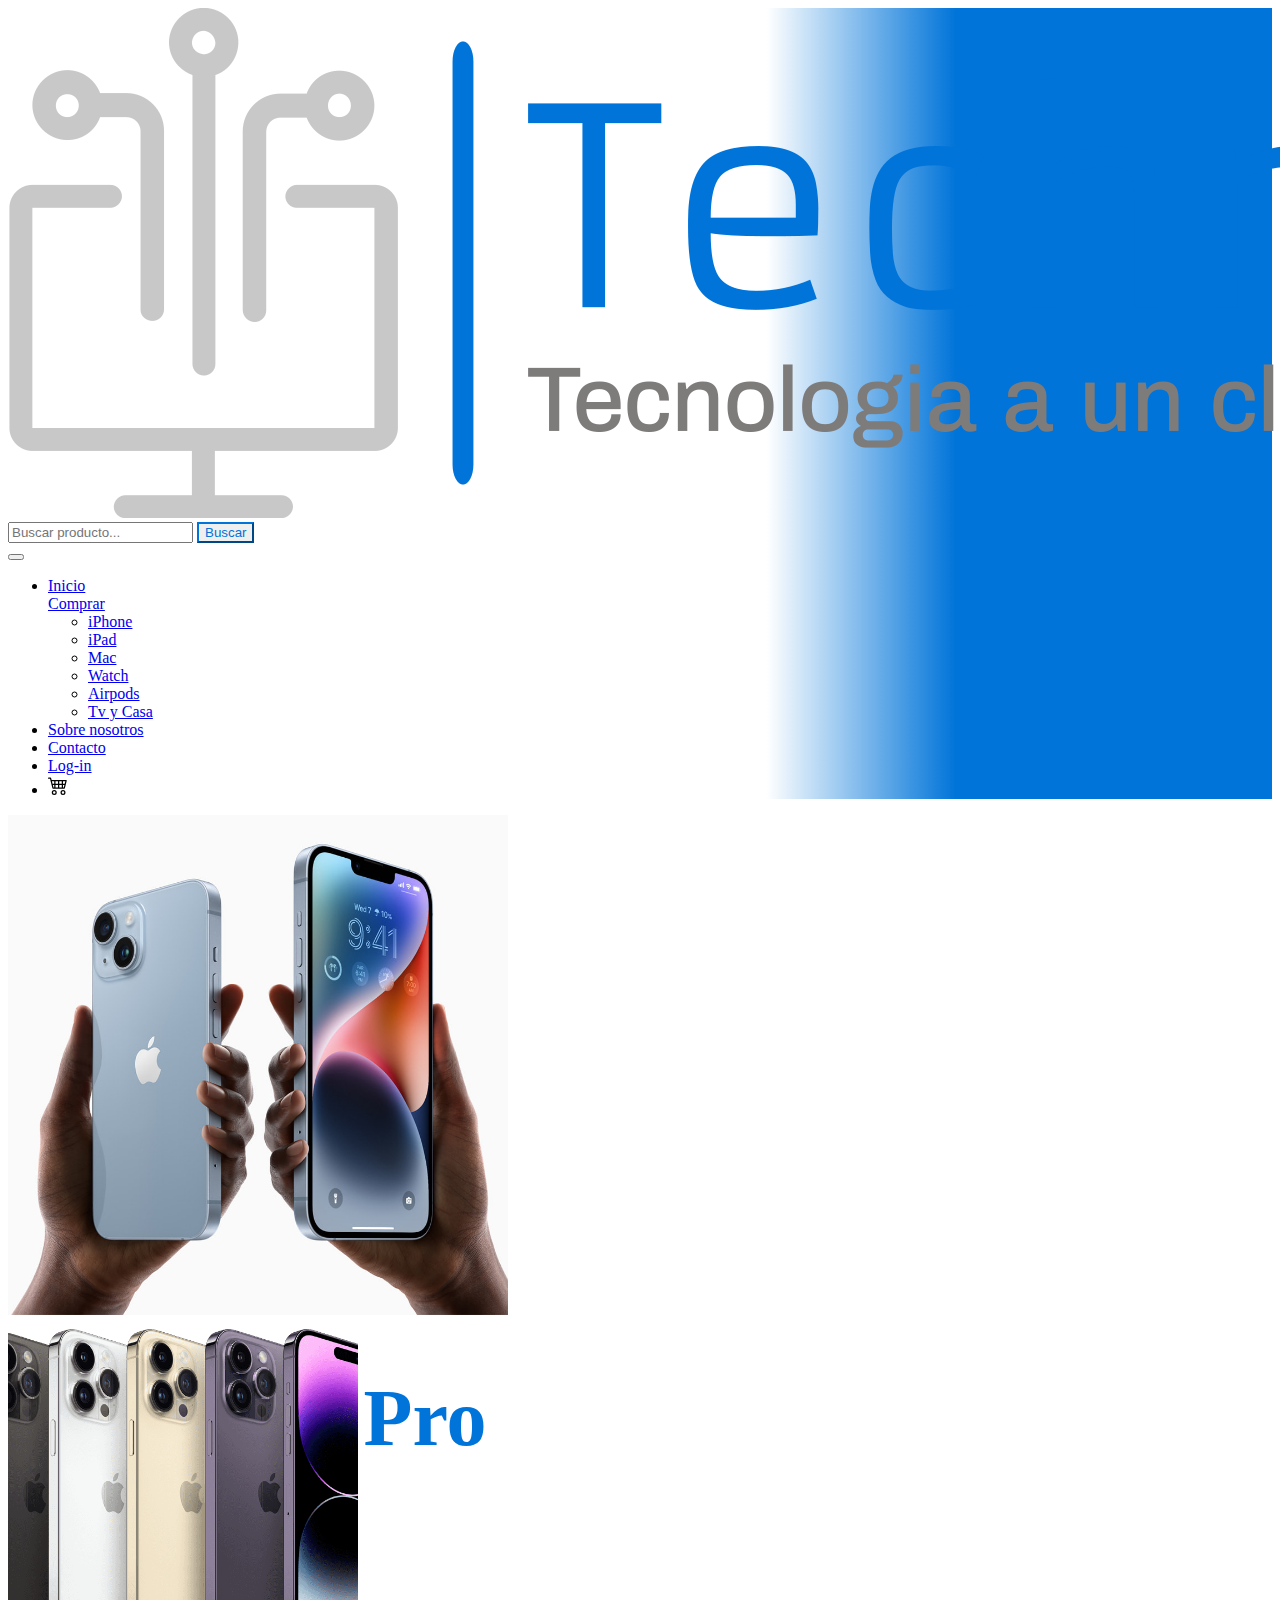
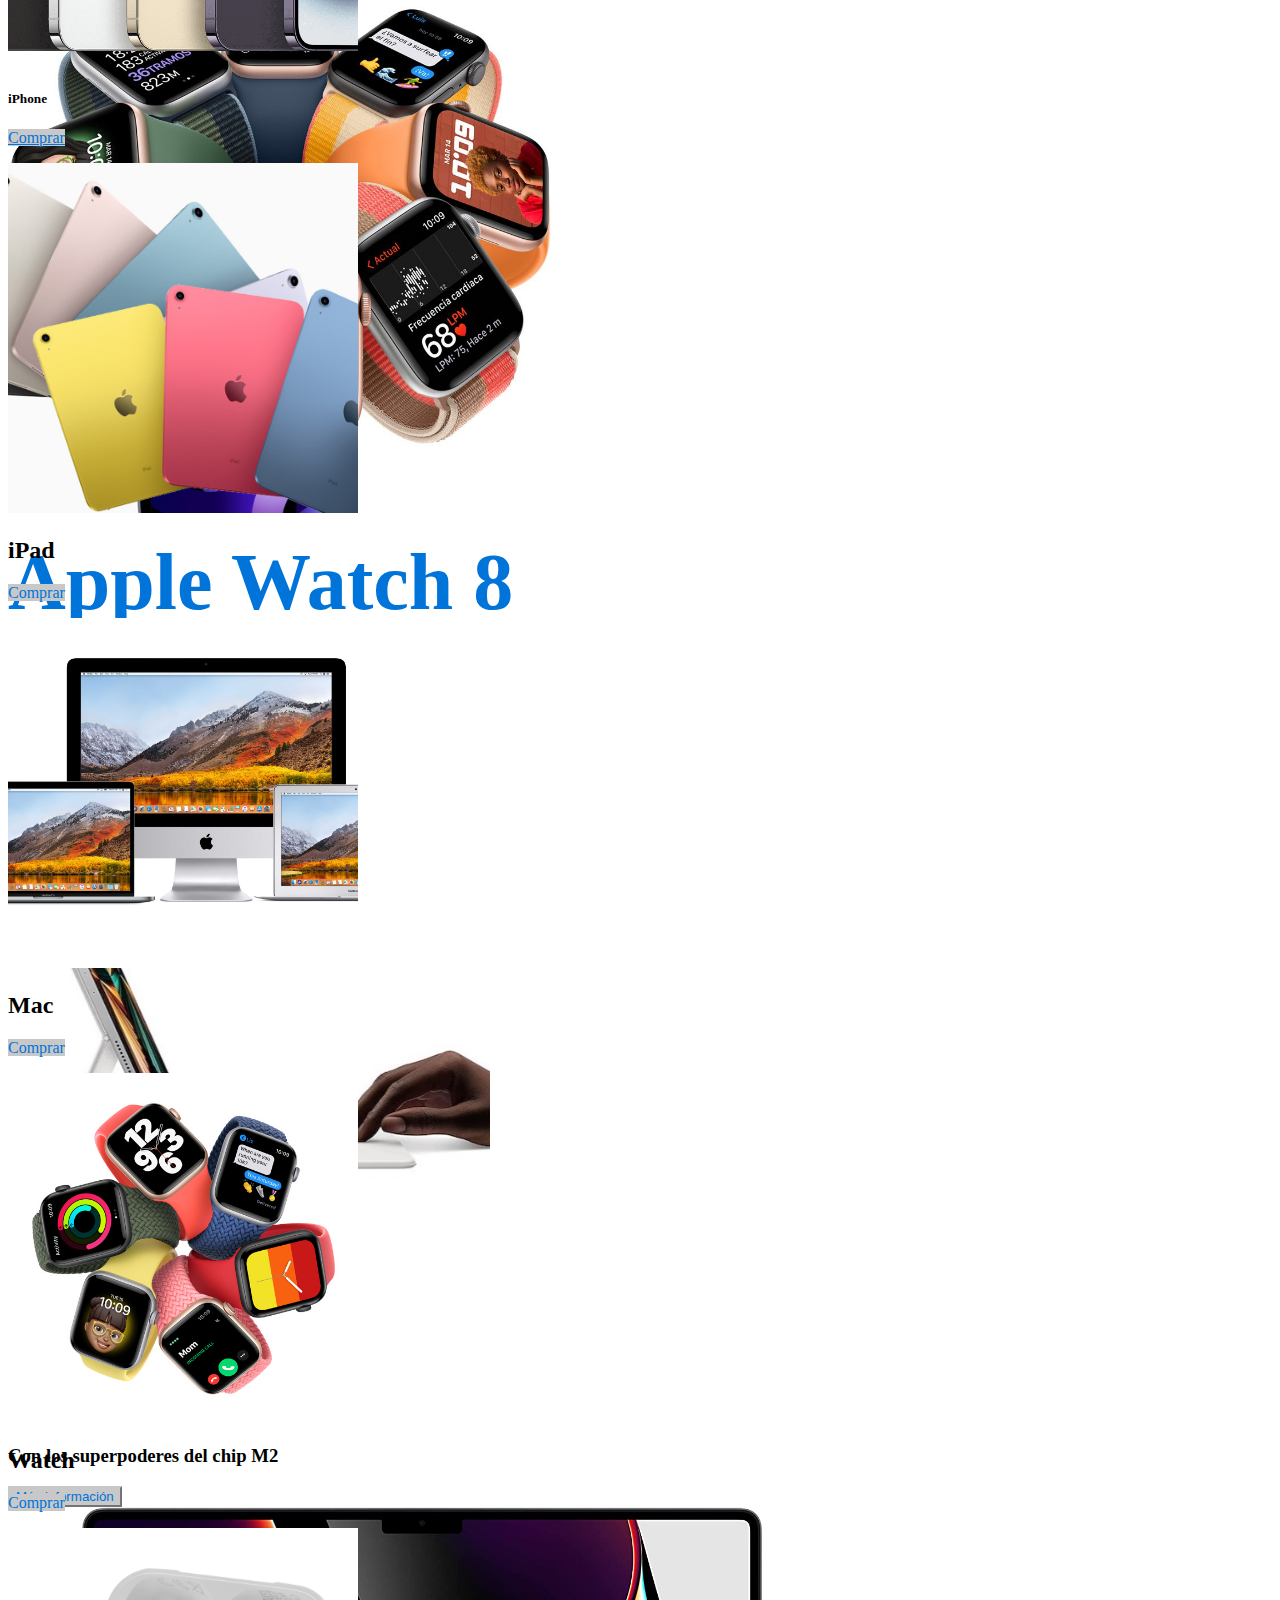
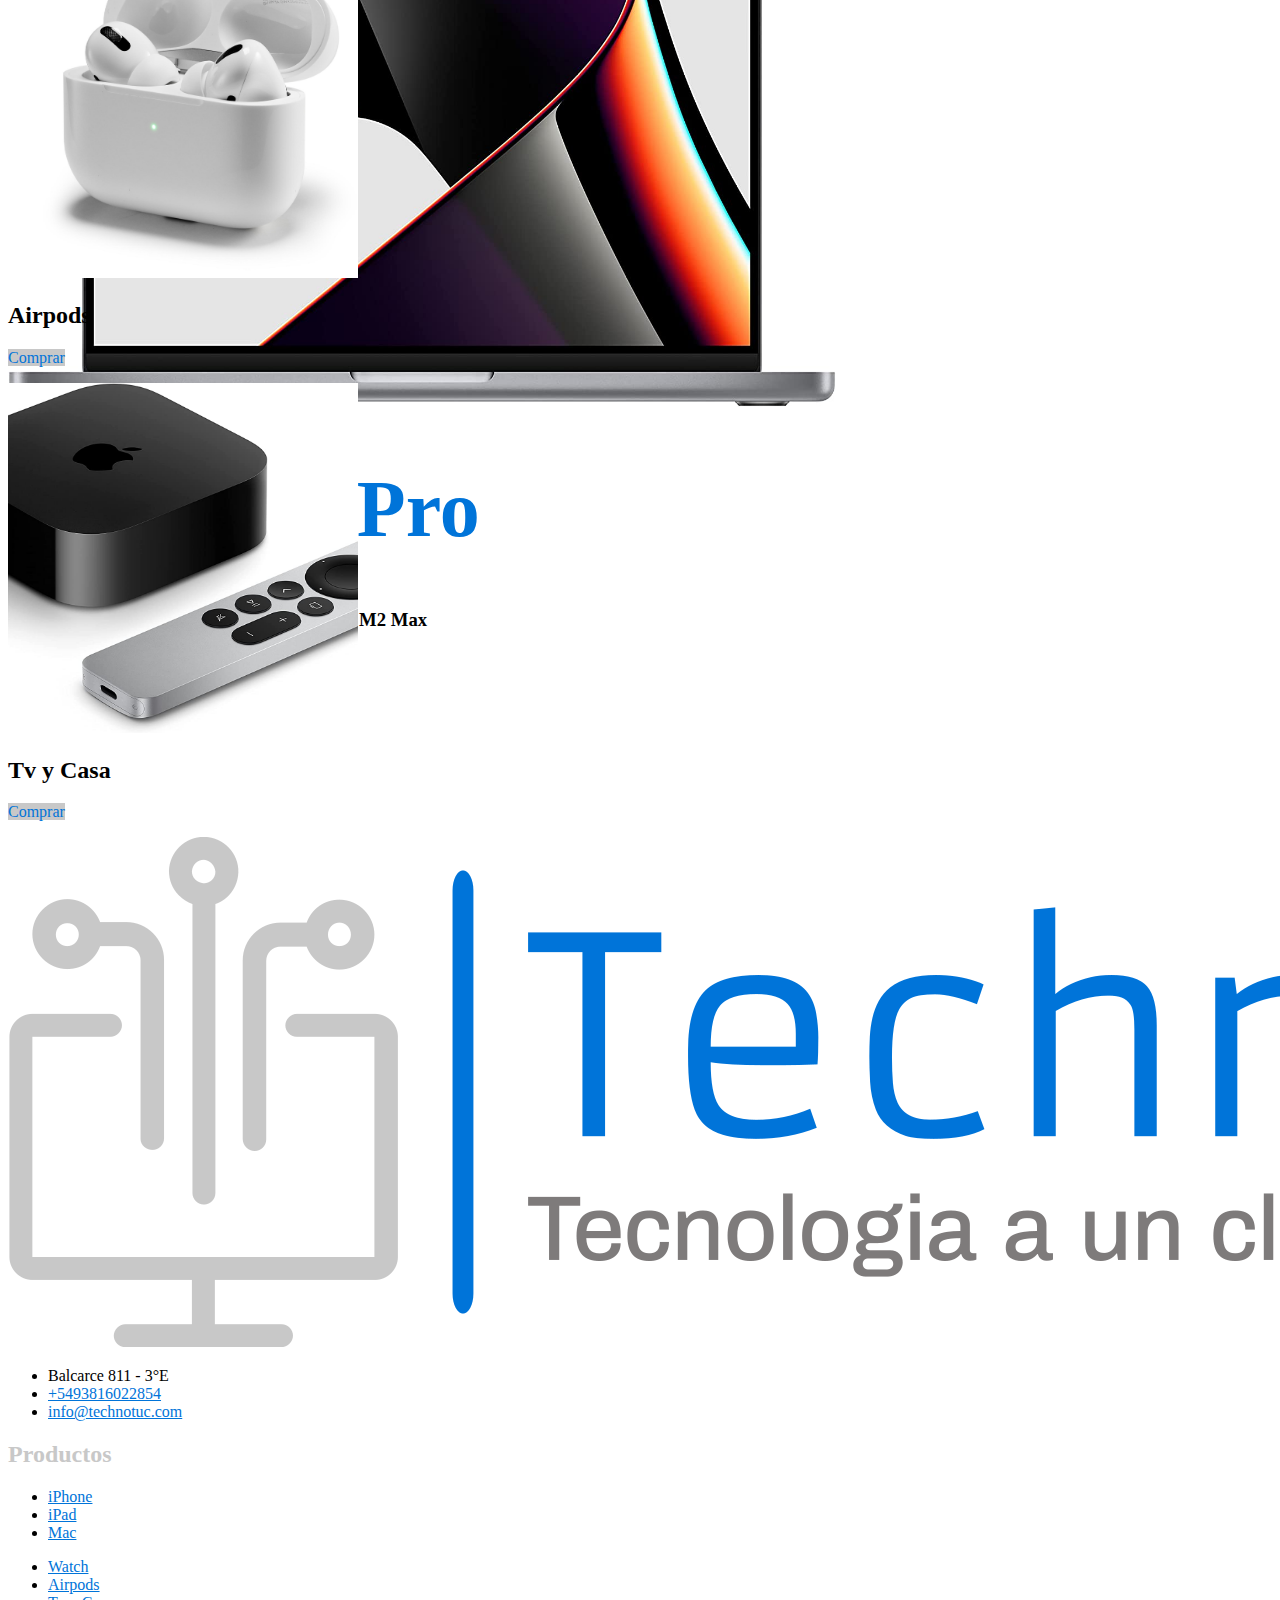
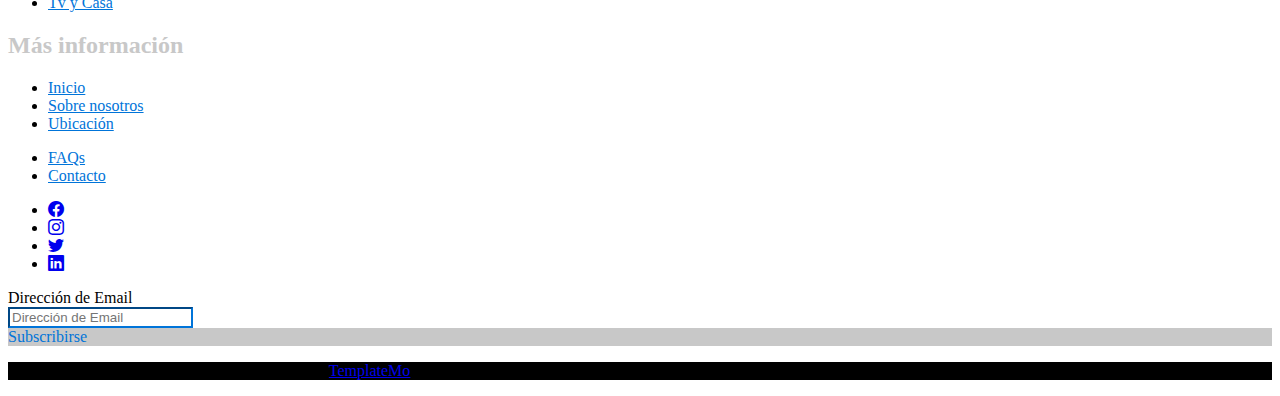
==== index.html @ 997a858d "Add files via upload" ====
<!DOCTYPE html>
<html lang="en">
<head>
    <meta charset="UTF-8">
    <meta http-equiv="X-UA-Compatible" content="IE=edge">
    <meta name="viewport" content="width=device-width, initial-scale=1.0">
    <title>Document</title>

    <link rel="stylesheet" href="CSS/Styles.css">

    <link href="https://cdn.jsdelivr.net/npm/bootstrap@5.0.2/dist/css/bootstrap.min.css" rel="stylesheet" integrity="sha384-EVSTQN3/azprG1Anm3QDgpJLIm9Nao0Yz1ztcQTwFspd3yD65VohhpuuCOmLASjC" crossorigin="anonymous">
    <link rel="stylesheet" href="https://cdn.jsdelivr.net/npm/bootstrap-icons@1.10.5/font/bootstrap-icons.css">

</head>
<body>
   <!-- COMIENZO DEL HEADER -->        
        <nav class="navbar navbar-expand-lg navbar-light shadow-sm p-3 mb-5 bg-body">
            <div class="container-fluid">
                <div class="col-4">
                    <a class="navbar-brand" href="index.html">
                        <img src="ASSETS/IMAGES/LOGO/Logo-Color-Transp.png" alt=""  class="col-7">
                    </a>
                </div>
                <!-- COMIENZO DEL NAVBAR -->
                <!-- Comienzo del buscador -->
                <div class="col-4 d-flex justify-content-center">
                    <form class="d-flex col-8">
                        <input class="form-control me-2" type="search" placeholder="Buscar producto..." aria-label="Search">
                        <button class="btn btn-primary-rev" type="submit">Buscar</button>
                        </form>
                    <button class="navbar-toggler" type="button" data-bs-toggle="collapse" data-bs-target="#navbarSupportedContent" aria-controls="navbarSupportedContent" aria-expanded="false" aria-label="Toggle navigation">
                        <span class="navbar-toggler-icon"></span>
                    </button>
                </div>
                <!-- Final del buscador -->

                <!-- Comienzo de las páginas -->
                <div class="col-4 d-flex justify-content-end">
                    <div>
                        <ul class="navbar-nav me-auto mb-2 mb-lg-0">
                        <li class="nav-item ms-3">
                            <a class="nav-link text-light active" aria-current="page" href="#">Inicio</a>
                        </li>
                        <div class="dropdown">
                            <a class="nav-link dropdown-toggle ms-3 text-light" href="PAGES/Marketplace.html" data-bs-toggle="dropdown" aria-expanded="false">
                              Comprar
                            </a>
                          
                            <ul class="dropdown-menu ">
                              <li><a class="dropdown-item" href="#">iPhone</a></li>
                              <li><a class="dropdown-item" href="#">iPad</a></li>
                              <li><a class="dropdown-item" href="#">Mac</a></li>
                              <li><a class="dropdown-item" href="#">Watch</a></li>
                              <li><a class="dropdown-item" href="#">Airpods</a></li>
                              <li><a class="dropdown-item" href="#">Tv y Casa</a></li>
                            </ul>
                          </div>
                        <li class="nav-item ms-3">
                            <a class="nav-link text-light" href="#">Sobre nosotros</a>
                        </li>
                        <li class="nav-item ms-3">
                            <a class="nav-link text-light" href="#">Contacto</a>
                        </li>
                        <li class="nav-item ms-3">
                            <a class="nav-link text-light" href="#">Log-in</a>
                        </li>   
                        <li class="nav-item row align-items-center ms-3 me-1">
                            <svg xmlns="http://www.w3.org/2000/svg" width="20" height="20" fill="currentColor" class="bi bi-cart4 text-light" viewBox="0 0 16 16">
                                <path d="M0 2.5A.5.5 0 0 1 .5 2H2a.5.5 0 0 1 .485.379L2.89 4H14.5a.5.5 0 0 1 .485.621l-1.5 6A.5.5 0 0 1 13 11H4a.5.5 0 0 1-.485-.379L1.61 3H.5a.5.5 0 0 1-.5-.5zM3.14 5l.5 2H5V5H3.14zM6 5v2h2V5H6zm3 0v2h2V5H9zm3 0v2h1.36l.5-2H12zm1.11 3H12v2h.61l.5-2zM11 8H9v2h2V8zM8 8H6v2h2V8zM5 8H3.89l.5 2H5V8zm0 5a1 1 0 1 0 0 2 1 1 0 0 0 0-2zm-2 1a2 2 0 1 1 4 0 2 2 0 0 1-4 0zm9-1a1 1 0 1 0 0 2 1 1 0 0 0 0-2zm-2 1a2 2 0 1 1 4 0 2 2 0 0 1-4 0z"/>
                            </svg>
                        </li>                                   
                        </ul>                
                    </div>
                </div>
                <!-- Final de las páginas -->
                <!-- FINAL DEL NAVBAR -->
            </div>
        </nav>        
   <!-- FINAL DEL HEADER -->

   <!-- COMIENZO DEL MAIN -->
   <!-- COMIENZO DEL BANNER -->
    <div id="carouselExampleIndicators" class="carousel slide" data-bs-ride="carousel">
        <div class="carousel-inner">
            <div class="carousel-item active">
                <div class="container">
                    <div class="row p-5">
                        <div class="mx-auto col-md-8 col-lg-6 order-lg-last">
                            <img class="img-fluid" src="ASSETS/IMAGES/PRODUCTOS/Iphone_14_present.jpg" alt="">
                        </div>
                        <div class="col-lg-6 mb-0 d-flex align-items-center">
                            <div class="text-align-left">
                                <h1 class="h1">iPhone 14 Pro</h1>
                                <h3 class="h2">Mucho más que Pro</h3>
                                <a href="PAGES/iPhone14.html"><button type="button" class="btn btn-primary">Más información</button></a>                                
                            </div>
                        </div>
                    </div>
                </div>
            </div>
            <div class="carousel-item">
                <div class="container">
                    <div class="row p-5">
                        <div class="mx-auto col-md-8 col-lg-6 order-lg-last">
                            <img class="img-fluid" src="ASSETS/IMAGES/PRODUCTOS/AppleWatch_8.jpg" alt="">
                        </div>
                        <div class="col-lg-6 mb-0 d-flex align-items-center">
                            <div class="text-align-left">
                                <h1 class="h1">Apple Watch 8</h1>
                                <h3 class="h2">Una evolución muy saludable</h3>
                                <button type="button" class="btn btn-primary">Más información</button>
                            </div>
                        </div>
                    </div>
                </div>
            </div>
            <div class="carousel-item">
                <div class="container">
                    <div class="row p-5">
                        <div class="mx-auto col-md-8 col-lg-6 order-lg-last">
                            <img class="img-fluid" src="ASSETS/IMAGES/PRODUCTOS/iPadPro.jpg" alt="">
                        </div>
                        <div class="col-lg-6 mb-0 d-flex align-items-center">
                            <div class="text-align-left">
                                <h1 class="h1">iPad Pro</h1>
                                <h3 class="h2">Con los superpoderes del chip M2</h3>
                                <button type="button" class="btn btn-primary">Más información</button>
                            </div>
                        </div>
                    </div>
                </div>
            </div>
            <div class="carousel-item">
                <div class="container">
                    <div class="row p-5">
                        <div class="mx-auto col-md-8 col-lg-6 order-lg-last">
                            <img class="img-fluid" src="ASSETS/IMAGES/PRODUCTOS/MacBookPro.jpg" alt="">
                        </div>
                        <div class="col-lg-6 mb-0 d-flex align-items-center">
                            <div class="text-align-left">
                                <h1 class="h1">MacBook Pro</h1>
                                <h3 class="h2">Con los superpoderes de los chips M2 Pro y M2 Max</h3>
                                <button type="button" class="btn btn-primary">Más información</button>
                            </div>
                        </div>
                    </div>
                </div>
            </div>
        </div>
        <button class="carousel-control-prev" type="button" data-bs-target="#carouselExampleControls" data-bs-slide="prev">
            <span class="bi bi-caret-left" aria-hidden="true"></span>
            <span class="visually-hidden">Previous</span>
        </button>
        <button class="carousel-control-next" type="button" data-bs-target="#carouselExampleControls" data-bs-slide="next">
            <span class="bi bi-caret-right" aria-hidden="true"></span>
            <span class="visually-hidden">Next</span>
        </button>
    </div>
   <!-- FINAL DEL BANNER -->

   <!-- COMIENZO CATEGORIAS -->
   <section class="bg-light mt-5">
    <div class="container py-5">
        <div class="row">
            <div class="col-12 col-md-4 p-5 mt-3">
                <a href="#"><img src="ASSETS/IMAGES/PRODUCTOS/iPhones.jpg" class="rounded-circle img-fluid border"></a>
                <h5 class="text-center mt-3 mb-3">iPhone</h5>
                <p class="text-center"><a href="./PAGES/iPhone.html" class="btn btn-primary">Comprar</a></p>
            </div>
            <div class="col-12 col-md-4 p-5 mt-3">
                <a href="#"><img src="ASSETS/IMAGES/PRODUCTOS/iPads.jpg" class="rounded-circle img-fluid border"></a>
                <h2 class="h5 text-center mt-3 mb-3">iPad</h2>
                <p class="text-center"><a class="btn btn-primary">Comprar</a></p>
            </div>
            <div class="col-12 col-md-4 p-5 mt-3">
                <a href="#"><img src="ASSETS/IMAGES/PRODUCTOS/Macs.jpg" class="rounded-circle img-fluid border"></a>
                <h2 class="h5 text-center mt-3 mb-3">Mac</h2>
                <p class="text-center"><a class="btn btn-primary">Comprar</a></p>
            </div>
            <div class="col-12 col-md-4 p-5 mt-3">
                <a href="#"><img src="ASSETS/IMAGES/PRODUCTOS/Watchs.jpg" class="rounded-circle img-fluid border"></a>
                <h2 class="h5 text-center mt-3 mb-3">Watch</h2>
                <p class="text-center"><a class="btn btn-primary">Comprar</a></p>
            </div>
            <div class="col-12 col-md-4 p-5 mt-3">
                <a href="#"><img src="ASSETS/IMAGES/PRODUCTOS/Pods.jpg" class="rounded-circle img-fluid border"></a>
                <h2 class="h5 text-center mt-3 mb-3">Airpods</h2>
                <p class="text-center"><a class="btn btn-primary">Comprar</a></p>
            </div>
            <div class="col-12 col-md-4 p-5 mt-3">
                <a href="#"><img src="ASSETS/IMAGES/PRODUCTOS/aTV.jpg" class="rounded-circle img-fluid border"></a>
                <h2 class="h5 text-center mt-3 mb-3">Tv y Casa</h2>
                <p class="text-center"><a class="btn btn-primary">Comprar</a></p>
            </div>
        </div>
    </div>
    </section>
    <!-- FINAL CATEGORIAS -->
<!-- FINAL DEL MAIN -->

<!-- COMIENZO DEL FOOTER -->
<footer class="bg-dark" id="tempaltemo_footer">
    <div class="container">
        <div class="row">

            <div class="col-md-4 pt-5">
                <img src="ASSETS/IMAGES/LOGO/Logo-Color-Transp.png" alt="" class="col-9">
                <ul class="list-unstyled text-light footer-link-list">
                    <li>
                        <i class="fas fa-map-marker-alt fa-fw"></i>
                        Balcarce 811 - 3°E
                    </li>
                    <li>
                        <i class="fa fa-phone fa-fw"></i>
                        <a class="text-decoration-none footer-txt" href="tel:3816022854">+5493816022854</a>
                    </li>
                    <li>
                        <i class="fa fa-envelope fa-fw"></i>
                        <a class="text-decoration-none footer-txt" href="mailto:info@company.com">info@technotuc.com</a>
                    </li>
                </ul>
            </div>

            <div class="col-md-4 pt-5">
                <h2 class="h2 footer-title border-bottom pb-3 border-light">Productos</h2>
                <div class="d-flex">
                    <ul class="list-unstyled text-light footer-link-list me-5">
                        <li><a class="text-decoration-none footer-txt" href="#">iPhone</a></li>
                        <li><a class="text-decoration-none footer-txt" href="#">iPad</a></li>
                        <li><a class="text-decoration-none footer-txt" href="#">Mac</a></li>
                    </ul>
                    <ul class="list-unstyled text-light footer-link-list ms-5">
                        <li><a class="text-decoration-none footer-txt" href="#">Watch</a></li>
                        <li><a class="text-decoration-none footer-txt" href="#">Airpods</a></li>
                        <li><a class="text-decoration-none footer-txt" href="#">Tv y Casa</a></li>
                    </ul>
                </div>
            </div>

            <div class="col-md-4 pt-5">
                <h2 class="h2 footer-title border-bottom pb-3 border-light">Más información</h2>
                <div class="d-flex">
                    <ul class="list-unstyled text-light footer-link-list me-5">
                        <li><a class="text-decoration-none footer-txt" href="#">Inicio</a></li>
                        <li><a class="text-decoration-none footer-txt" href="#">Sobre nosotros</a></li>
                        <li><a class="text-decoration-none footer-txt" href="#">Ubicación</a></li>                    
                    </ul>
                    <ul class="list-unstyled text-light footer-link-list ms-5">
                        <li><a class="text-decoration-none footer-txt" href="#">FAQs</a></li>
                        <li><a class="text-decoration-none footer-txt" href="#">Contacto</a></li>
                    </ul>
                </div>
            </div>

        </div>

        <div class="row text-light mb-4">
            <div class="col-12 mb-3">
                <div class="w-100 my-3 border-top border-light"></div>
            </div>
            <div class="col-auto me-auto">
                <ul class="list-inline text-left footer-icons">
                    <li class="list-inline-item h2 ms-2">
                        <a class="text-light text-decoration-none" target="_blank" href="http://facebook.com/"><i class="bi bi-facebook"></i></a>
                    </li>
                    <li class="list-inline-item h2 ms-2">
                        <a class="text-light text-decoration-none" target="_blank" href="https://www.instagram.com/"><i class="bi bi-instagram"></i></a>
                    </li>
                    <li class="list-inline-item h2 ms-2">
                        <a class="text-light text-decoration-none" target="_blank" href="https://twitter.com/"><i class="bi bi-twitter"></i></a>
                    </li>
                    <li class="list-inline-item h2 ms-2">
                        <a class="text-light text-decoration-none" target="_blank" href="https://www.linkedin.com/"><i class="bi bi-linkedin"></i></a>
                    </li>
                </ul>
            </div>
            <div class="col-auto">
                <label class="sr-only" for="subscribeEmail">Dirección de Email</label>
                <div class="input-group mb-2">
                    <input type="text" class="form-control bg-dark border-light" id="subscribeEmail" placeholder="Dirección de Email">
                    <div class="input-group-text btn-primary">Subscribirse</div>
                </div>
            </div>
        </div>
    </div>

    <div class="w-100 bg-black py-3">
        <div class="container">
            <div class="row pt-2">
                <div class="col-12">
                    <p class="text-left text-light">
                        Copyright &copy; 2021 Company Name 
                        | Designed by <a rel="sponsored" href="https://templatemo.com" target="_blank">TemplateMo</a>
                    </p>
                </div>
            </div>
        </div>
    </div>

</footer>
<!-- FINAL DEL FOOTER -->

<script src="https://cdn.jsdelivr.net/npm/bootstrap@5.0.2/dist/js/bootstrap.bundle.min.js" integrity="sha384-MrcW6ZMFYlzcLA8Nl+NtUVF0sA7MsXsP1UyJoMp4YLEuNSfAP+JcXn/tWtIaxVXM" crossorigin="anonymous"></script>
</body>
</html>
---- CSS/Styles.css ----
/* BACKGOROUND */
.bg-footer {
    background-color: #7E7B7B !important;
}

.bg-cat {
    background-color: #c8c8c8 !important;
}

.bg-body {
    background: rgb(255,255,255);
    background: linear-gradient(90deg, rgba(255,255,255,1) 60%, rgba(0,116,217,1) 75%);
}

.bg-title {
    background-color: #c8c8c8 !important;
}

.bg-black {
    background-color: black;
}

/* TEXT */
.h1 {
    font-size: 80px !important;
    color: #0074d9 !important;
}

.nav-link:hover {
    color: #c8c8c8 !important;
}

.card-body a {
    display: -webkit-box;
    -webkit-box-orient: vertical;
    -webkit-line-clamp: 3;
    line-clamp: 3;
    white-space: pre-line;
    text-overflow: ellipsis;
    overflow: hidden;
}

.card-text {
    display: -webkit-box;
    -webkit-box-orient: vertical;
    -webkit-line-clamp: 8;
    line-clamp: 8;
    white-space: pre-line;
    text-overflow: ellipsis;
    overflow: hidden;
}

.footer-txt {
    color:#0074d9 !important;
}

.footer-title {
    color: #c8c8c8 !important;
}

/* BUTTONS */
.btn-primary {
    background-color: #c8c8c8 !important;  
    border-color: #c8c8c8 !important;
    color: #0074d9 !important;
}

.btn-primary:hover {
    background-color: #0074d9 !important;  
    border-color: #0074d9 !important;
    color: #c8c8c8 !important;
}

.btn-primary-rev {
    border-color: #0074d9 !important;
    color: #0074d9 !important;
}

.btn-primary-rev:hover {
    background-color: #0074d9;
    border-color: #c8c8c8 !important;
    color: #c8c8c8 !important;
}


.bi-caret-right {
    color: #0074d9 !important;
    font-size:xx-large !important;
}

.bi-caret-left {
    color: #0074d9 !important;
    font-size:xx-large !important;
}

.bi:hover {
    color: #c8c8c8 !important;
}

/* IMAGENES */

.img-fluid {
    width: auto !important;
    height: 500px !important;
    object-fit: contain !important;
}

.rounded-circle {
    width: 350px !important;
    height: 350px !important;
    object-fit: cover !important; 
}


/* OTROS */

.carousel {
    height: 500px !important;
}

.prod-container {
    width: 100%;
    height: 100%;
}

.border-light {
    border-color: #0074d9 !important;
}

.prod-card {
    height: 500px;
}

.prod-video {
    width: 100%;
    height: 500px;
}

/* iPhones */

.PhoneIcons {
    list-style-type: none;
}

.PhoneIcon {
    width: auto;
    height: 60px;
}

.list-group-item {
    background-color: #c8c8c8 !important;
    border-color: #c8c8c8 !important;
}

.list-group-item p {
    margin: 0;
}
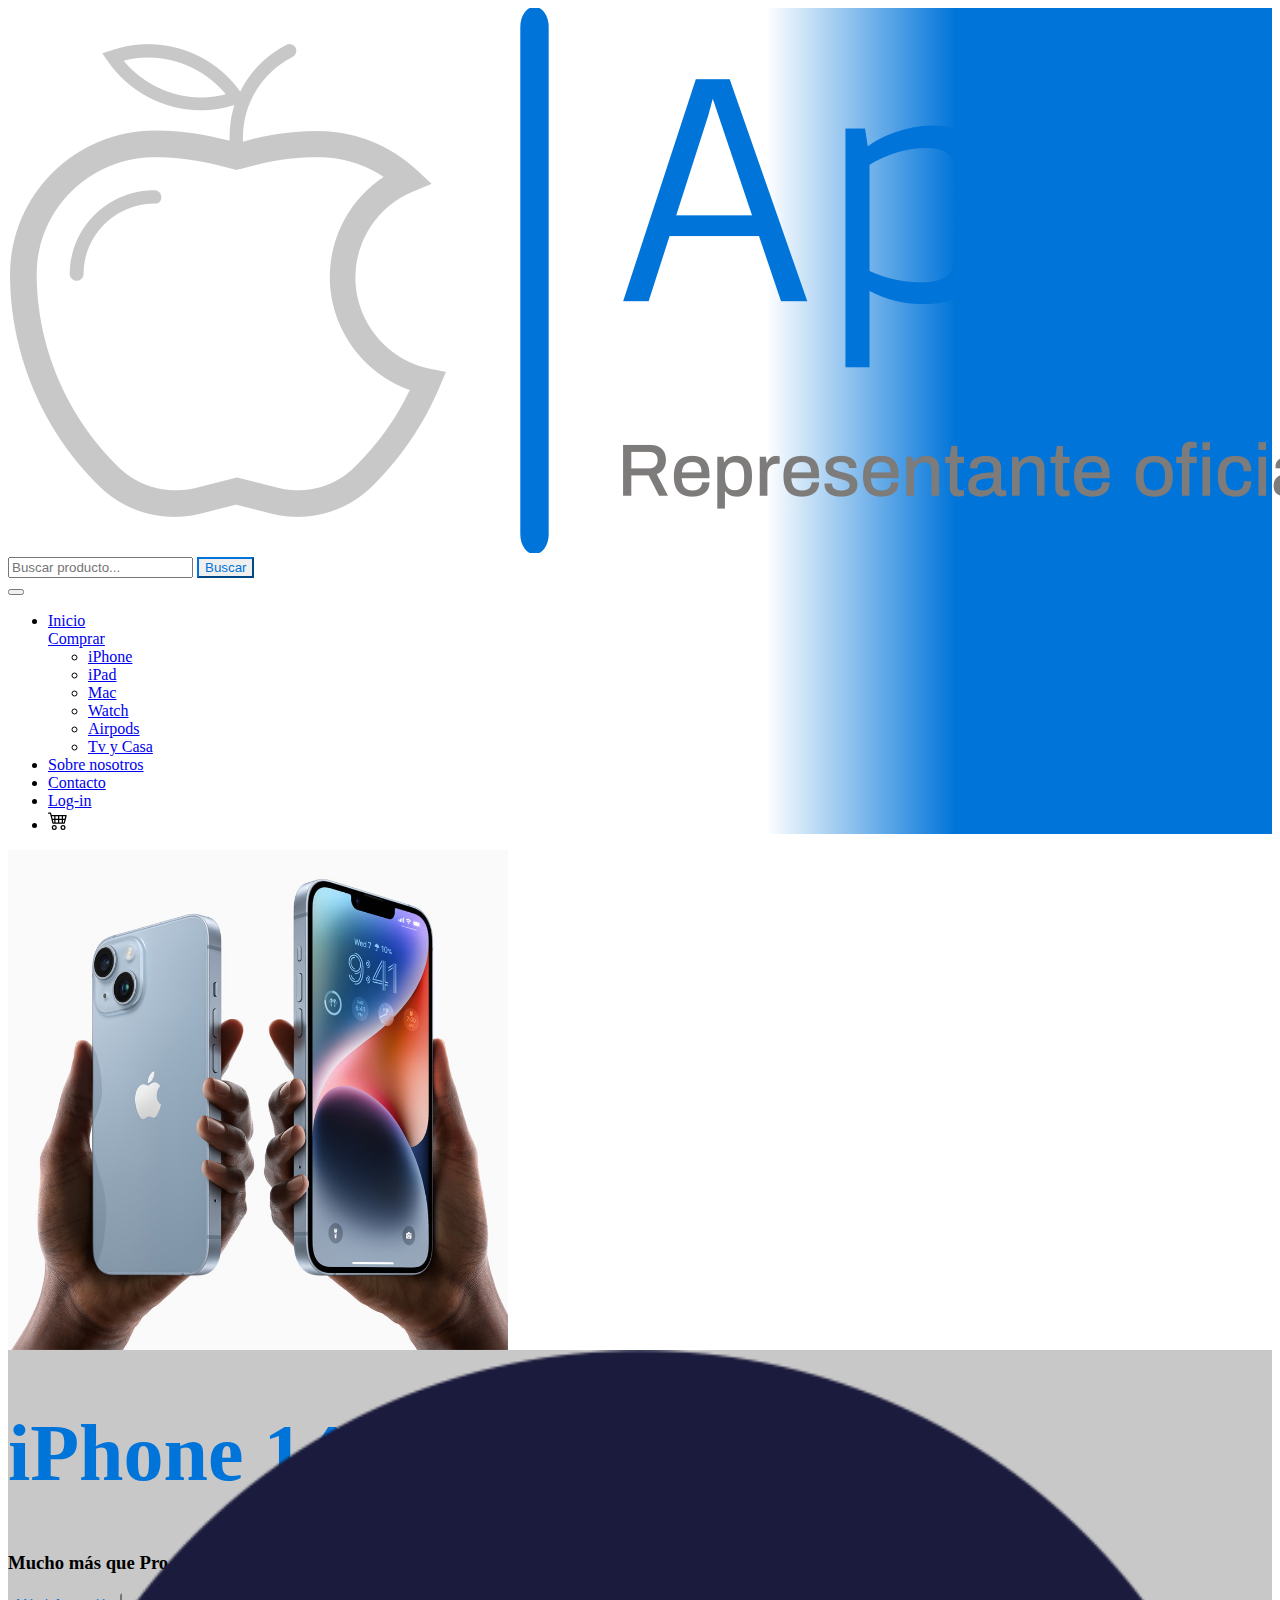
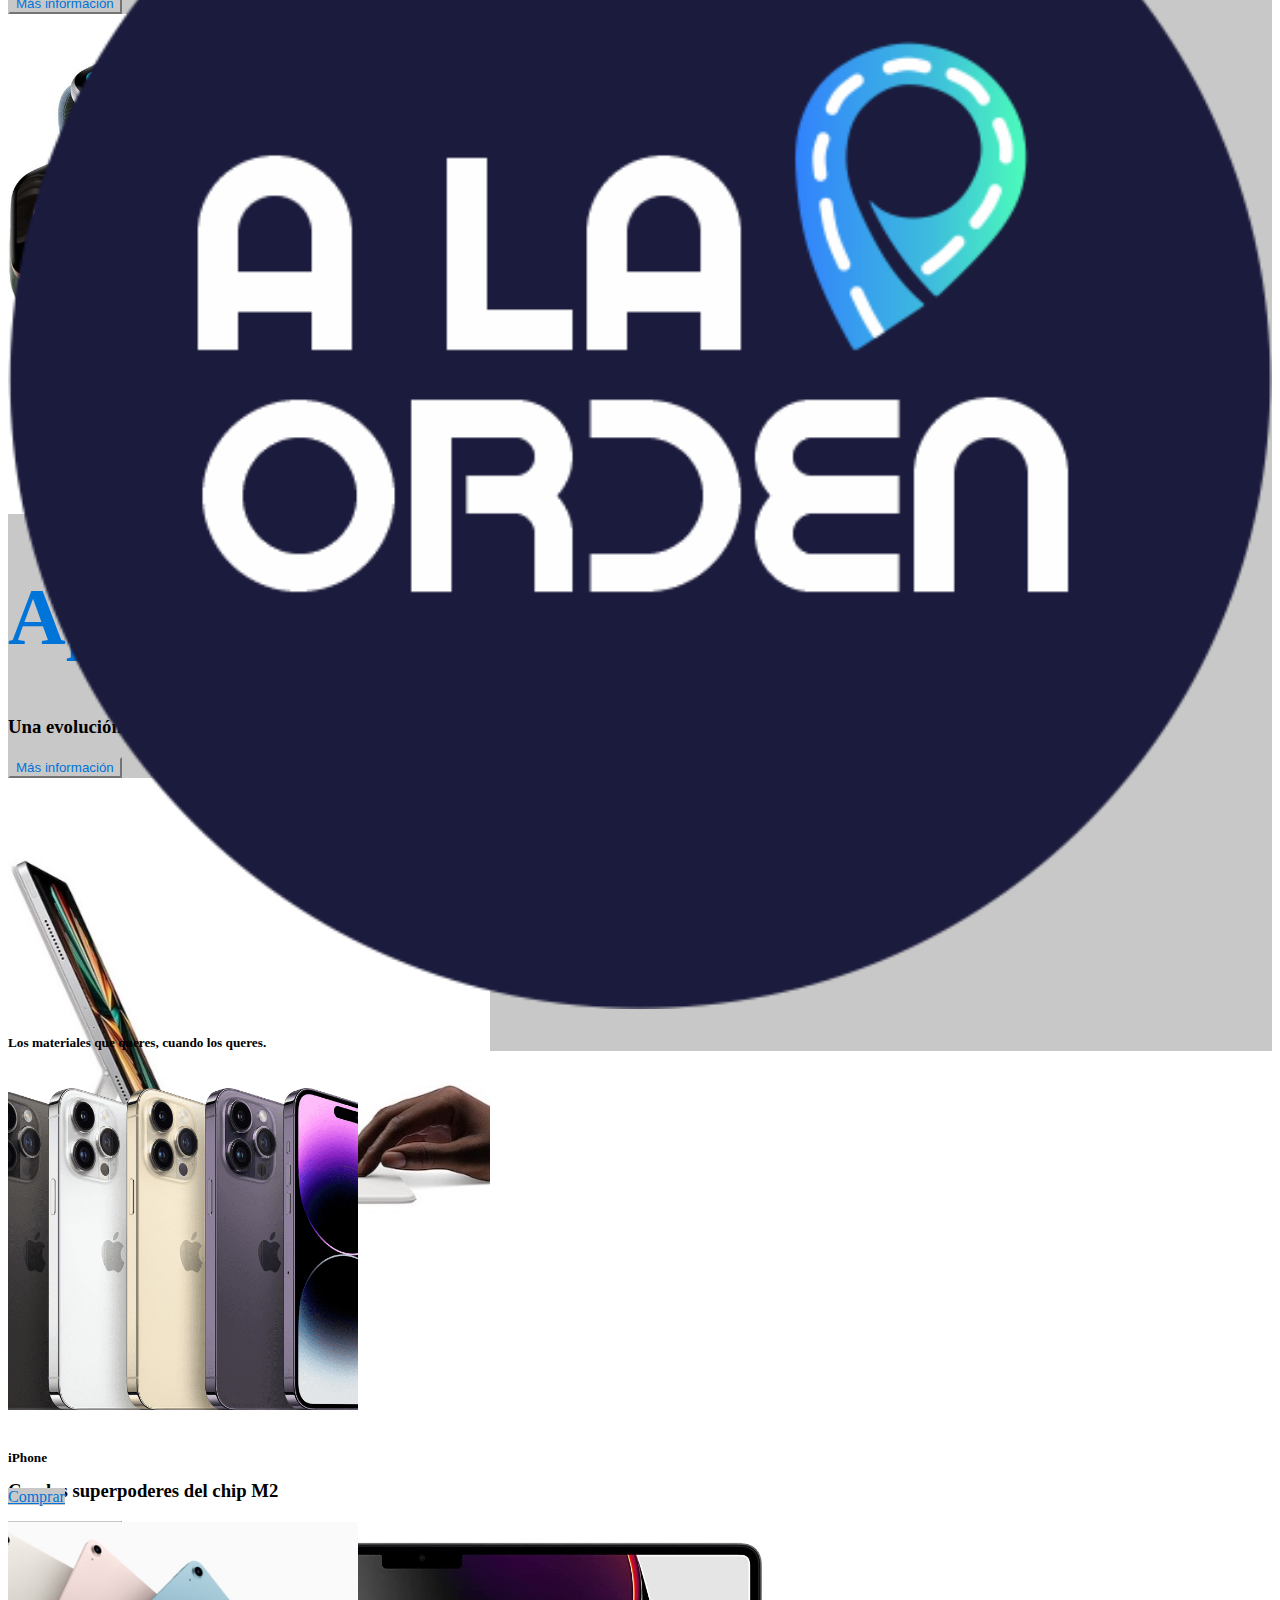
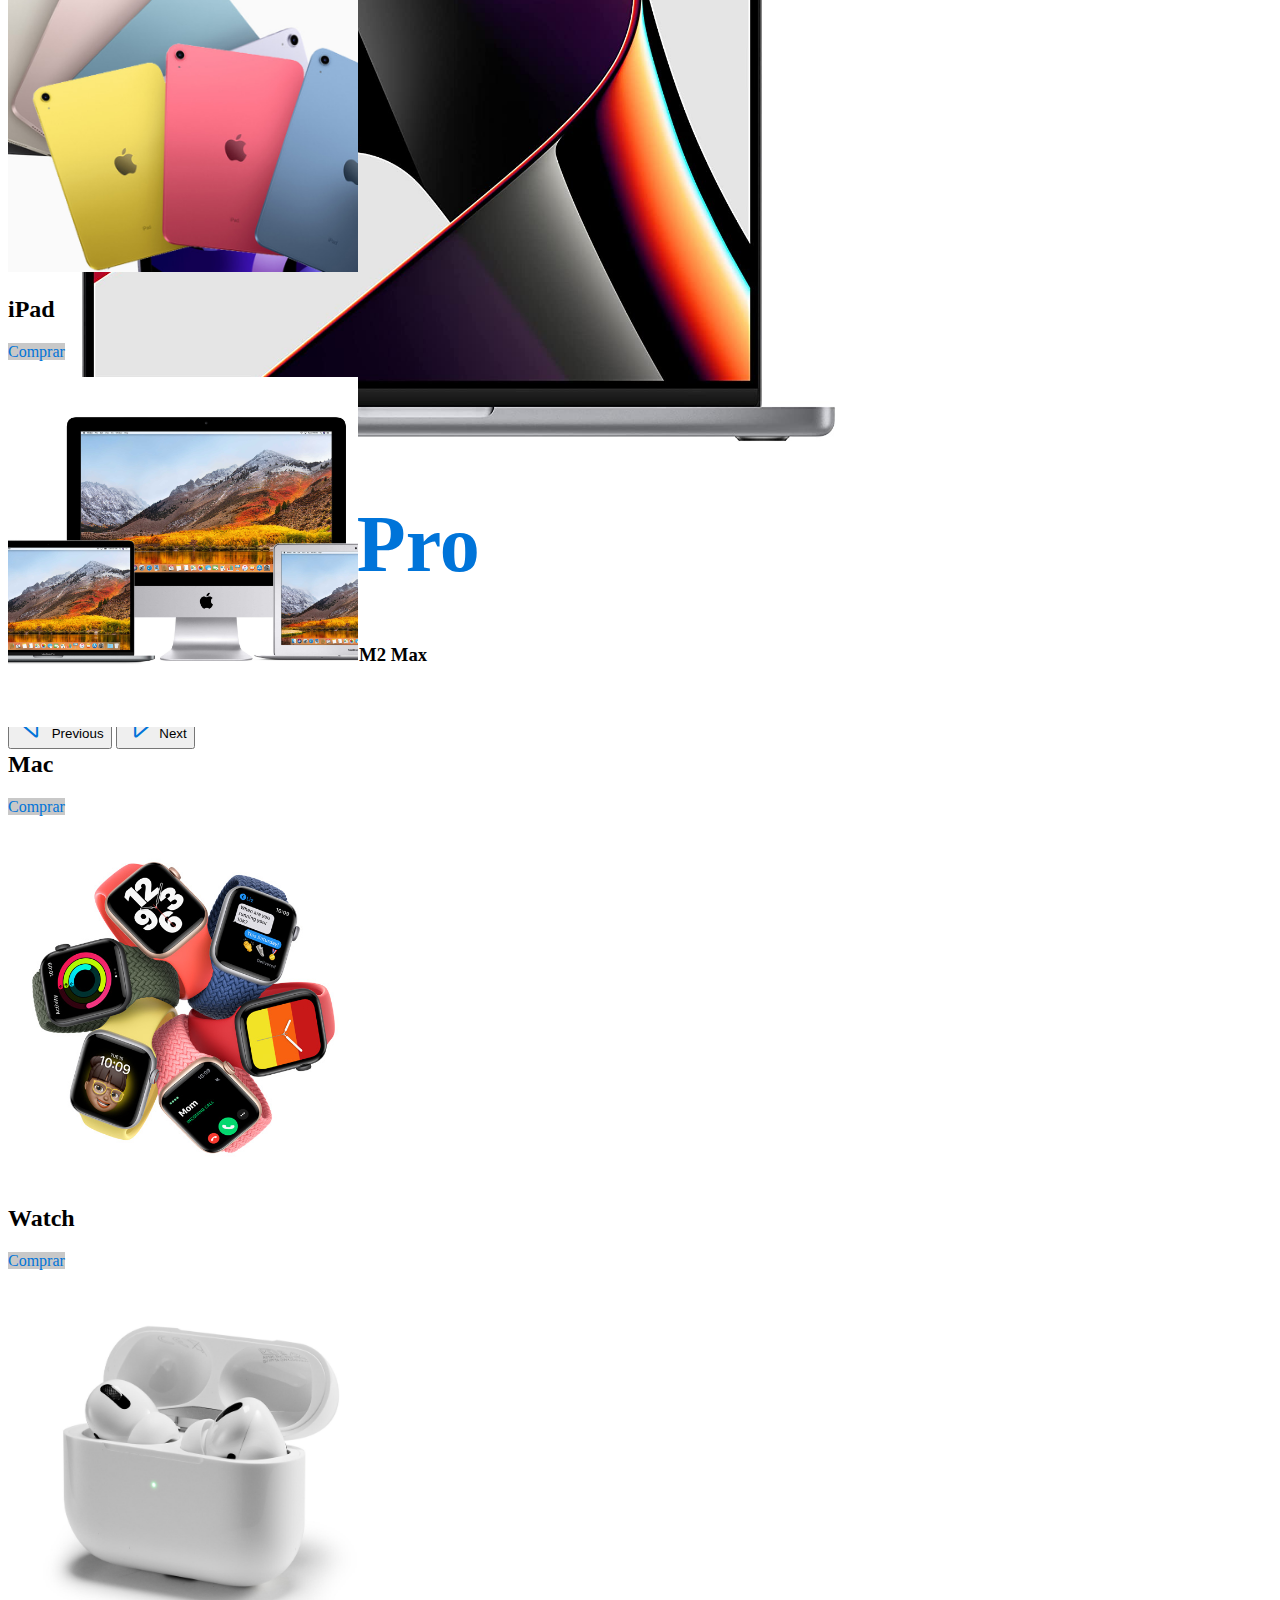
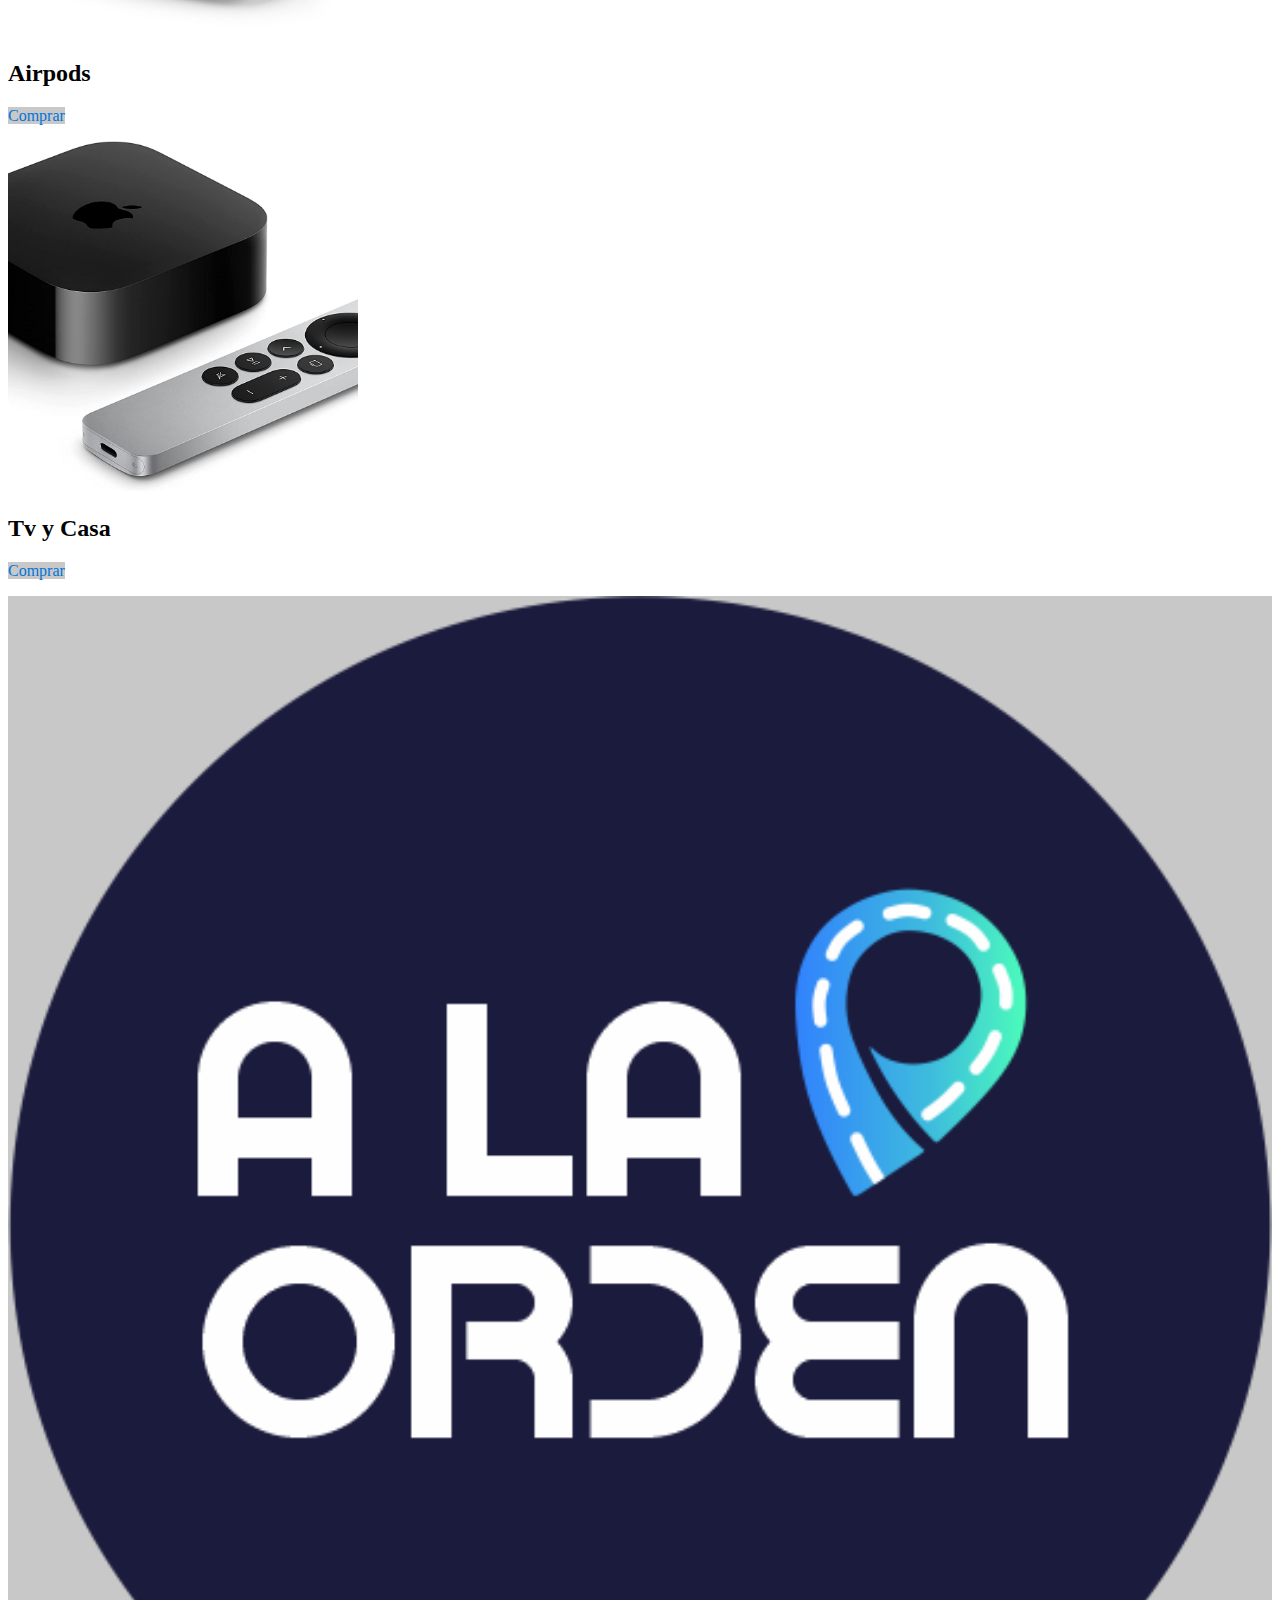
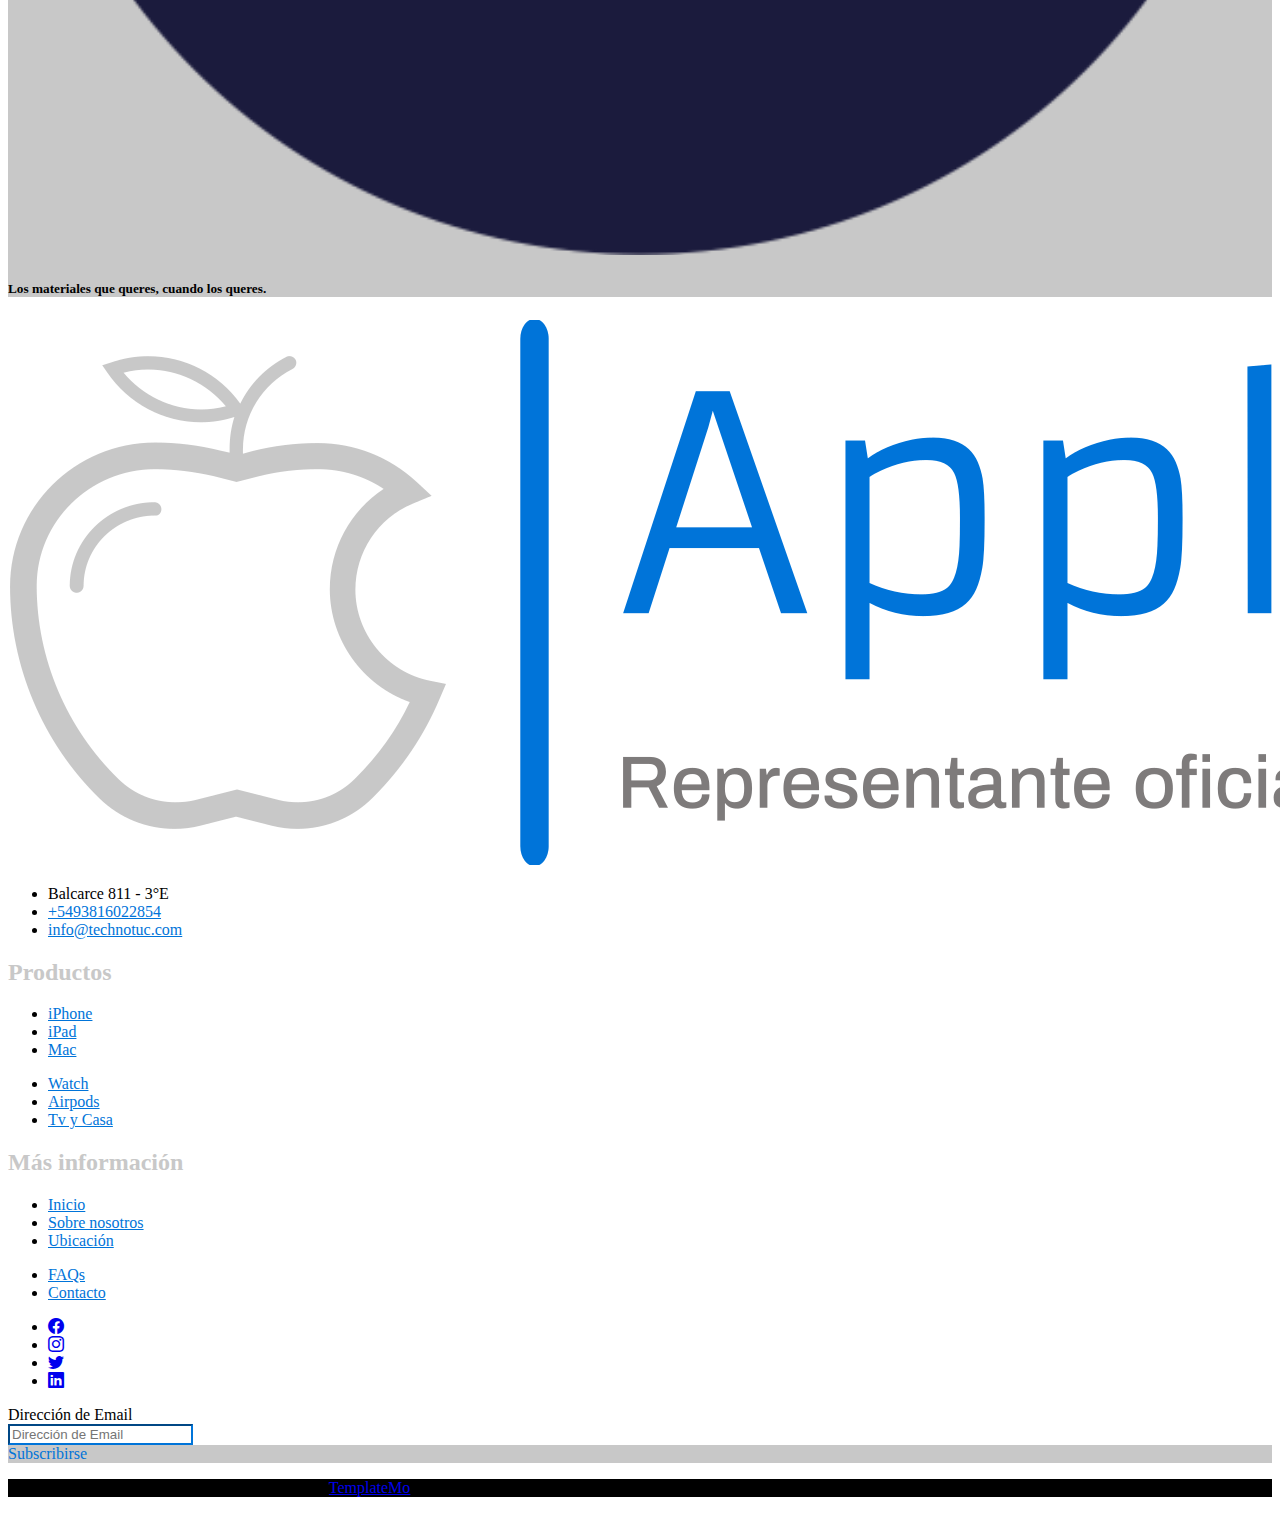
==== commit 5ac08861: "Add files via upload" ====
--- a/index.html
+++ b/index.html
@@ -38,37 +38,37 @@
                 <div class="col-4 d-flex justify-content-end">
                     <div>
                         <ul class="navbar-nav me-auto mb-2 mb-lg-0">
-                        <li class="nav-item ms-3">
-                            <a class="nav-link text-light active" aria-current="page" href="#">Inicio</a>
-                        </li>
-                        <div class="dropdown">
-                            <a class="nav-link dropdown-toggle ms-3 text-light" href="PAGES/Marketplace.html" data-bs-toggle="dropdown" aria-expanded="false">
-                              Comprar
-                            </a>
-                          
-                            <ul class="dropdown-menu ">
-                              <li><a class="dropdown-item" href="#">iPhone</a></li>
-                              <li><a class="dropdown-item" href="#">iPad</a></li>
-                              <li><a class="dropdown-item" href="#">Mac</a></li>
-                              <li><a class="dropdown-item" href="#">Watch</a></li>
-                              <li><a class="dropdown-item" href="#">Airpods</a></li>
-                              <li><a class="dropdown-item" href="#">Tv y Casa</a></li>
-                            </ul>
-                          </div>
-                        <li class="nav-item ms-3">
-                            <a class="nav-link text-light" href="#">Sobre nosotros</a>
-                        </li>
-                        <li class="nav-item ms-3">
-                            <a class="nav-link text-light" href="#">Contacto</a>
-                        </li>
-                        <li class="nav-item ms-3">
-                            <a class="nav-link text-light" href="#">Log-in</a>
-                        </li>   
-                        <li class="nav-item row align-items-center ms-3 me-1">
-                            <svg xmlns="http://www.w3.org/2000/svg" width="20" height="20" fill="currentColor" class="bi bi-cart4 text-light" viewBox="0 0 16 16">
-                                <path d="M0 2.5A.5.5 0 0 1 .5 2H2a.5.5 0 0 1 .485.379L2.89 4H14.5a.5.5 0 0 1 .485.621l-1.5 6A.5.5 0 0 1 13 11H4a.5.5 0 0 1-.485-.379L1.61 3H.5a.5.5 0 0 1-.5-.5zM3.14 5l.5 2H5V5H3.14zM6 5v2h2V5H6zm3 0v2h2V5H9zm3 0v2h1.36l.5-2H12zm1.11 3H12v2h.61l.5-2zM11 8H9v2h2V8zM8 8H6v2h2V8zM5 8H3.89l.5 2H5V8zm0 5a1 1 0 1 0 0 2 1 1 0 0 0 0-2zm-2 1a2 2 0 1 1 4 0 2 2 0 0 1-4 0zm9-1a1 1 0 1 0 0 2 1 1 0 0 0 0-2zm-2 1a2 2 0 1 1 4 0 2 2 0 0 1-4 0z"/>
-                            </svg>
-                        </li>                                   
+                            <li class="nav-item ms-3">
+                                <a class="nav-link text-light active" aria-current="page" href="index.html">Inicio</a>
+                            </li>
+                            <div class="dropdown">
+                                <a class="nav-link dropdown-toggle ms-3 text-light" href="PAGES/Marketplace.html" data-bs-toggle="dropdown" aria-expanded="false">
+                                Comprar
+                                </a>
+                            
+                                <ul class="dropdown-menu ">
+                                <li><a class="dropdown-item" href="./PAGES/iPhone.html">iPhone</a></li>
+                                <li><a class="dropdown-item" href="#">iPad</a></li>
+                                <li><a class="dropdown-item" href="#">Mac</a></li>
+                                <li><a class="dropdown-item" href="#">Watch</a></li>
+                                <li><a class="dropdown-item" href="#">Airpods</a></li>
+                                <li><a class="dropdown-item" href="#">Tv y Casa</a></li>
+                                </ul>
+                            </div>
+                            <li class="nav-item ms-3">
+                                <a class="nav-link text-light" href="#">Sobre nosotros</a>
+                            </li>
+                            <li class="nav-item ms-3">
+                                <a class="nav-link text-light" href="#">Contacto</a>
+                            </li>
+                            <li class="nav-item ms-3">
+                                <a class="nav-link text-light" href="#">Log-in</a>
+                            </li>   
+                            <li class="nav-item row align-items-center ms-3 me-1">
+                                <svg xmlns="http://www.w3.org/2000/svg" width="20" height="20" fill="currentColor" class="bi bi-cart4 text-light" viewBox="0 0 16 16">
+                                    <path d="M0 2.5A.5.5 0 0 1 .5 2H2a.5.5 0 0 1 .485.379L2.89 4H14.5a.5.5 0 0 1 .485.621l-1.5 6A.5.5 0 0 1 13 11H4a.5.5 0 0 1-.485-.379L1.61 3H.5a.5.5 0 0 1-.5-.5zM3.14 5l.5 2H5V5H3.14zM6 5v2h2V5H6zm3 0v2h2V5H9zm3 0v2h1.36l.5-2H12zm1.11 3H12v2h.61l.5-2zM11 8H9v2h2V8zM8 8H6v2h2V8zM5 8H3.89l.5 2H5V8zm0 5a1 1 0 1 0 0 2 1 1 0 0 0 0-2zm-2 1a2 2 0 1 1 4 0 2 2 0 0 1-4 0zm9-1a1 1 0 1 0 0 2 1 1 0 0 0 0-2zm-2 1a2 2 0 1 1 4 0 2 2 0 0 1-4 0z"/>
+                                </svg>
+                            </li>                                   
                         </ul>                
                     </div>
                 </div>
@@ -79,8 +79,9 @@
    <!-- FINAL DEL HEADER -->
 
    <!-- COMIENZO DEL MAIN -->
+<main>
    <!-- COMIENZO DEL BANNER -->
-    <div id="carouselExampleIndicators" class="carousel slide" data-bs-ride="carousel">
+    <div id="carouselExampleCaptions" class="carousel slide" data-bs-ride="carousel">
         <div class="carousel-inner">
             <div class="carousel-item active">
                 <div class="container">
@@ -92,7 +93,7 @@
                             <div class="text-align-left">
                                 <h1 class="h1">iPhone 14 Pro</h1>
                                 <h3 class="h2">Mucho más que Pro</h3>
-                                <a href="PAGES/iPhone14.html"><button type="button" class="btn btn-primary">Más información</button></a>                                
+                                <a href="PAGES/iPhone14Pro.html"><button type="button" class="btn btn-primary">Más información</button></a>                                
                             </div>
                         </div>
                     </div>
@@ -147,55 +148,76 @@
                 </div>
             </div>
         </div>
-        <button class="carousel-control-prev" type="button" data-bs-target="#carouselExampleControls" data-bs-slide="prev">
+        <button class="carousel-control-prev" type="button" data-bs-target="#carouselExampleCaptions" data-bs-slide="prev">
             <span class="bi bi-caret-left" aria-hidden="true"></span>
             <span class="visually-hidden">Previous</span>
         </button>
-        <button class="carousel-control-next" type="button" data-bs-target="#carouselExampleControls" data-bs-slide="next">
+        <button class="carousel-control-next" type="button" data-bs-target="#carouselExampleCaptions" data-bs-slide="next">
             <span class="bi bi-caret-right" aria-hidden="true"></span>
             <span class="visually-hidden">Next</span>
         </button>
     </div>
    <!-- FINAL DEL BANNER -->
 
-   <!-- COMIENZO CATEGORIAS -->
-   <section class="bg-light mt-5">
-    <div class="container py-5">
-        <div class="row">
-            <div class="col-12 col-md-4 p-5 mt-3">
-                <a href="#"><img src="ASSETS/IMAGES/PRODUCTOS/iPhones.jpg" class="rounded-circle img-fluid border"></a>
-                <h5 class="text-center mt-3 mb-3">iPhone</h5>
-                <p class="text-center"><a href="./PAGES/iPhone.html" class="btn btn-primary">Comprar</a></p>
-            </div>
-            <div class="col-12 col-md-4 p-5 mt-3">
-                <a href="#"><img src="ASSETS/IMAGES/PRODUCTOS/iPads.jpg" class="rounded-circle img-fluid border"></a>
-                <h2 class="h5 text-center mt-3 mb-3">iPad</h2>
-                <p class="text-center"><a class="btn btn-primary">Comprar</a></p>
-            </div>
-            <div class="col-12 col-md-4 p-5 mt-3">
-                <a href="#"><img src="ASSETS/IMAGES/PRODUCTOS/Macs.jpg" class="rounded-circle img-fluid border"></a>
-                <h2 class="h5 text-center mt-3 mb-3">Mac</h2>
-                <p class="text-center"><a class="btn btn-primary">Comprar</a></p>
-            </div>
-            <div class="col-12 col-md-4 p-5 mt-3">
-                <a href="#"><img src="ASSETS/IMAGES/PRODUCTOS/Watchs.jpg" class="rounded-circle img-fluid border"></a>
-                <h2 class="h5 text-center mt-3 mb-3">Watch</h2>
-                <p class="text-center"><a class="btn btn-primary">Comprar</a></p>
-            </div>
-            <div class="col-12 col-md-4 p-5 mt-3">
-                <a href="#"><img src="ASSETS/IMAGES/PRODUCTOS/Pods.jpg" class="rounded-circle img-fluid border"></a>
-                <h2 class="h5 text-center mt-3 mb-3">Airpods</h2>
-                <p class="text-center"><a class="btn btn-primary">Comprar</a></p>
-            </div>
-            <div class="col-12 col-md-4 p-5 mt-3">
-                <a href="#"><img src="ASSETS/IMAGES/PRODUCTOS/aTV.jpg" class="rounded-circle img-fluid border"></a>
-                <h2 class="h5 text-center mt-3 mb-3">Tv y Casa</h2>
-                <p class="text-center"><a class="btn btn-primary">Comprar</a></p>
-            </div>
-        </div>
-    </div>
+    <section id="Bloque intermedio" class="d-flex">
+        <!-- COMIENZO PUBLICIDAD IZQ -->   
+        <section id="Publiidad Izq." class="col mt-5">
+            <div class="bg-title Publicidad text-center d-flex align-items-center justify-content-center">
+                <img src="./ASSETS/IMAGES/PUBLICIDAD/LOGO azul - marca de agua.png" alt="">
+                <h5>Los materiales que queres, cuando los queres.</h5>
+            </div>     
+        </section>
+        <!-- FINAL PUBLICIDAD IZQ -->
+
+        <!-- COMIENZO CATEGORIAS -->
+        <section class="bg-light mt-5 col-9">
+            <div class="container py-5">
+                <div class="row">
+                    <div class="col-12 col-md-4 p-5 mt-3">
+                        <a href="#"><img src="ASSETS/IMAGES/PRODUCTOS/iPhones.jpg" class="rounded-circle img-fluid border"></a>
+                        <h5 class="text-center mt-3 mb-3">iPhone</h5>
+                        <p class="text-center"><a href="./PAGES/iPhone.html" class="btn btn-primary">Comprar</a></p>
+                    </div>
+                    <div class="col-12 col-md-4 p-5 mt-3">
+                        <a href="#"><img src="ASSETS/IMAGES/PRODUCTOS/iPads.jpg" class="rounded-circle img-fluid border"></a>
+                        <h2 class="h5 text-center mt-3 mb-3">iPad</h2>
+                        <p class="text-center"><a class="btn btn-primary">Comprar</a></p>
+                    </div>
+                    <div class="col-12 col-md-4 p-5 mt-3">
+                        <a href="#"><img src="ASSETS/IMAGES/PRODUCTOS/Macs.jpg" class="rounded-circle img-fluid border"></a>
+                        <h2 class="h5 text-center mt-3 mb-3">Mac</h2>
+                        <p class="text-center"><a class="btn btn-primary">Comprar</a></p>
+                    </div>
+                    <div class="col-12 col-md-4 p-5 mt-3">
+                        <a href="#"><img src="ASSETS/IMAGES/PRODUCTOS/Watchs.jpg" class="rounded-circle img-fluid border"></a>
+                        <h2 class="h5 text-center mt-3 mb-3">Watch</h2>
+                        <p class="text-center"><a class="btn btn-primary">Comprar</a></p>
+                    </div>
+                    <div class="col-12 col-md-4 p-5 mt-3">
+                        <a href="#"><img src="ASSETS/IMAGES/PRODUCTOS/Pods.jpg" class="rounded-circle img-fluid border"></a>
+                        <h2 class="h5 text-center mt-3 mb-3">Airpods</h2>
+                        <p class="text-center"><a class="btn btn-primary">Comprar</a></p>
+                    </div>
+                    <div class="col-12 col-md-4 p-5 mt-3">
+                        <a href="#"><img src="ASSETS/IMAGES/PRODUCTOS/aTV.jpg" class="rounded-circle img-fluid border"></a>
+                        <h2 class="h5 text-center mt-3 mb-3">Tv y Casa</h2>
+                        <p class="text-center"><a class="btn btn-primary">Comprar</a></p>
+                    </div>
+                </div>
+            </div>
+        </section>
+
+        <!-- COMIENZO PUBLICIDAD DER -->   
+        <section id="Publicidad Izq." class="col mt-5">
+            <div class="bg-title Publicidad text-center d-flex align-items-center justify-content-center">
+                <img src="./ASSETS/IMAGES/PUBLICIDAD/LOGO azul - marca de agua.png" alt="">
+                <h5>Los materiales que queres, cuando los queres.</h5>
+            </div>    
+        </section>
+        <!-- FINAL PUBLICIDAD DER -->
     </section>
     <!-- FINAL CATEGORIAS -->
+</main>
 <!-- FINAL DEL MAIN -->
 
 <!-- COMIENZO DEL FOOTER -->
@@ -225,7 +247,7 @@
                 <h2 class="h2 footer-title border-bottom pb-3 border-light">Productos</h2>
                 <div class="d-flex">
                     <ul class="list-unstyled text-light footer-link-list me-5">
-                        <li><a class="text-decoration-none footer-txt" href="#">iPhone</a></li>
+                        <li><a class="text-decoration-none footer-txt" href="./PAGES/iPhone.html">iPhone</a></li>
                         <li><a class="text-decoration-none footer-txt" href="#">iPad</a></li>
                         <li><a class="text-decoration-none footer-txt" href="#">Mac</a></li>
                     </ul>
@@ -300,6 +322,8 @@
 </footer>
 <!-- FINAL DEL FOOTER -->
 
-<script src="https://cdn.jsdelivr.net/npm/bootstrap@5.0.2/dist/js/bootstrap.bundle.min.js" integrity="sha384-MrcW6ZMFYlzcLA8Nl+NtUVF0sA7MsXsP1UyJoMp4YLEuNSfAP+JcXn/tWtIaxVXM" crossorigin="anonymous"></script>
+<script src="https://cdnjs.cloudflare.com/ajax/libs/jquery/3.6.0/jquery.min.js"></script>
+<script src="https://cdnjs.cloudflare.com/ajax/libs/bootstrap/5.0.1/js/bootstrap.bundle.min.js"></script>
+
 </body>
 </html>--- a/CSS/Styles.css
+++ b/CSS/Styles.css
@@ -1,3 +1,20 @@
+/* INDEX */
+.z-3 {
+    z-index: 5000; 
+}
+
+/* PAGINA PRINCIPAL */
+.Publicidad {
+    height: 100%;
+    flex-direction: column;
+    justify-content: center;
+}
+
+.Publicidad img {
+    object-fit: contain;
+    width: 100%;
+}
+
 /* BACKGOROUND */
 .bg-footer {
     background-color: #7E7B7B !important;
@@ -82,6 +99,18 @@
     color: #c8c8c8 !important;
 }
 
+.btn-primary-blue {
+    background-color: #0074d9 !important;  
+    border-color: #0074d9 !important;
+    color: #c8c8c8 !important;
+}
+
+.btn-primary-blue:hover {
+    background-color: #c8c8c8 !important;  
+    border-color: #0074d9 !important;
+    color: #0074d9 !important;
+    font-weight: bold !important;
+}
 
 .bi-caret-right {
     color: #0074d9 !important;
@@ -147,6 +176,11 @@
     height: 60px;
 }
 
+.PhoneLink {
+    text-decoration: none;
+    color: black;
+}
+
 .list-group-item {
     background-color: #c8c8c8 !important;
     border-color: #c8c8c8 !important;
@@ -155,3 +189,435 @@
 .list-group-item p {
     margin: 0;
 }
+
+.compare h5 {
+    color: #7E7B7B;
+    font-weight: normal;
+}
+
+.compare ul {
+    display: inline-block;
+    list-style-type: none;
+    padding:0;
+    margin: 0;
+}
+
+.compare li p {
+    color: #7E7B7B;
+    margin:0;
+    width: 250px;
+}
+
+.HUD {
+    height: 120px;
+}
+
+.SOS {
+    height: 100px;
+}
+
+.CAM {
+    height: 250px;
+}
+
+.STAB {
+    height: 100px;
+}
+
+.BAT {
+    height: 80px;
+}
+
+.CHIP {
+    height: 100px;
+}
+
+.ID {
+    height: 100px;
+}
+
+.FG {
+    height: 100px;
+}
+
+/* IPHONE 14 PRO */
+.color-btn {
+    width: 20px;
+    height: 20px;
+    border-color: transparent;
+    border-radius: 10px;
+    margin-left: 10px;
+    margin-right: 10px;
+}
+
+.purple {
+    background-color:#594f63;
+}
+
+.gold {
+    background-color:#f4e8ce;
+}
+
+.silver {
+    background-color:#f0f2f2;
+}
+
+.black {
+    background-color:#403e3d;
+}
+
+.nav-link-phones {
+    text-decoration: none;
+    align-self: center;
+}
+
+.nav-link-phones:hover {
+    color: #0074d9 !important;
+}
+
+.DI-purple {
+    background: -webkit-linear-gradient(#ffb6ff, #b344ff);
+    -webkit-background-clip: text;
+    -webkit-text-fill-color: transparent;
+    padding-top: 50px;
+    padding-bottom: 50px;
+}
+
+.prop-card {
+    border-radius: 30px !important;
+    padding-right: 50px;
+    padding-left: 50px;
+}
+
+.prop-img-card {
+    border-radius: 30px !important;
+}
+
+.prop-img {
+    object-fit: cover !important;
+    border-radius: 30px !important;
+    width: 100%;
+}
+
+.prop-img-centered {
+    display: block;
+    margin: 0 auto;
+    padding: 0;
+}
+
+.prop-txt-cam {
+    position: absolute;
+    white-space: pre-line;
+    width: 300px;
+    bottom: 20px;
+    left: 50px;
+    color: #c8c8c8;
+}
+
+.gradient-overlay {
+    width: 100%;
+    height: 50%;
+    position: absolute;
+    bottom: 0;
+    background-image: linear-gradient(rgba(0,0,0,0),black);
+    z-index: 0;
+    border-bottom-left-radius: 30px;
+    border-bottom-right-radius: 30px;
+}
+
+.prop-img-chip {
+    object-fit: cover !important;
+    width: 100%;
+    position: relative;
+    top:220px;
+    left:50px;
+    clip-path: inset(0 50px 220px 0 round 0 0 30px 0);
+}
+
+.prop-txt-chip {
+    position: absolute;
+    white-space: pre-line;
+    width: 200px;
+    bottom: 180px;
+    left: 50px;
+    background: -webkit-linear-gradient(#ffb6ff, #b344ff);
+    -webkit-background-clip: text;
+    -webkit-text-fill-color: transparent;
+}
+
+.AO-purple {
+    background: -webkit-linear-gradient(#ffb6ff, #b344ff);
+    -webkit-background-clip: text;
+    -webkit-text-fill-color: transparent;
+    padding-top: 50px;
+    padding-bottom: 50px;
+}
+
+.AM-purple {
+    object-fit: cover !important;
+    border-radius: 30px;
+    width: 100%;
+    height: 100%;
+}
+
+.prop-txt-AM {
+    position: absolute;
+    white-space: pre-line;
+    width: 300px;
+    bottom: 525px;
+    left: 70px;
+    color: #c8c8c8;
+}
+
+.gradient-overlay-AM {
+    width: 100%;
+    height: 50%;
+    position: absolute;
+    top: 0;
+    background-image: linear-gradient(0deg,rgba(0,0,0,0),rgba(0,0,0,0.5) 50%,rgba(0,0,0,0.92));
+    z-index: 0;
+    border-top-left-radius: 30px;
+    border-top-right-radius: 30px;
+}
+
+.Ceramic-txt h1 {
+    background: -webkit-linear-gradient(#ffb6ff, #b344ff);
+    -webkit-background-clip: text;
+    -webkit-text-fill-color: transparent;
+    padding-bottom: 50px;
+}
+
+.Ceramic-txt h3 {
+    color: #c8c8c8;
+    padding-top: 50px;
+}
+
+.Ceramic-img {
+    padding-left: 80px !important;
+    padding-right: 80px !important;
+}
+
+.WR-txt {
+    position: absolute;
+    white-space: pre-line;
+    width: 300px;
+    bottom: 70px;
+    left: 100px;
+    color: #c8c8c8;
+}
+
+.Selfie-txt {
+    color: #c8c8c8;
+    padding: 30px;
+}
+
+.Choques-purple {
+    border-radius: 30px;
+    width: 100%;
+}
+
+.comparison h1 {
+    background: -webkit-linear-gradient(#ffb6ff, #b344ff);
+    -webkit-background-clip: text;
+    -webkit-text-fill-color: transparent;
+}
+
+.comparison h3 {
+    color: #c8c8c8;
+}
+
+/* IPHONE 14 ESPECIFICACIONES */
+.Acabado h5 {
+    padding-top: 50px;
+    padding-bottom: 50px;
+    color: #c8c8c8;
+    width: 330px;
+    text-align: center;
+}
+
+.Acabado p {
+    color: #c8c8c8;
+    width: 330px;
+    text-align: center;
+    margin: 0;
+}
+
+.Acabado img {
+    width: auto;
+}
+
+.AcabadoMax h5 {
+    padding-top: 50px;
+    padding-bottom: 50px;
+    color: #c8c8c8;
+    width: 340px;
+    text-align: center;
+}
+
+.AcabadoMax p {
+    color: #c8c8c8;
+    width: 340px;
+    text-align: center;
+    margin: 0;
+}
+
+.AcabadoMax img {
+    width: auto;
+}
+
+.Capacidad h5 {
+    color: #c8c8c8;
+    width: 300px;
+    text-align: center;
+}
+
+.Dimensions h5 {
+    color: #c8c8c8;
+}
+
+.Dimensions p {
+    color: #c8c8c8;
+}
+
+.Alto {
+    position: absolute;
+    left:30px;
+    top:30px;
+}
+
+.Ancho {
+    position: absolute;
+    right: 50px;
+    top:10px;
+}
+
+.Grosor {
+    position: absolute;
+    right: 110px;
+    bottom: 25px;
+}
+
+.Screen p {
+    color: #c8c8c8;
+    width: 360px;
+    text-align: start;
+    margin: 5px;
+}
+
+.Screen h5 {
+    color: #c8c8c8;
+    width: 360px;
+    text-align: start;
+    margin: 5px;
+}
+
+.Screen img {
+    width: auto;
+    margin-bottom: 20px;
+}
+
+.Screen-global p {
+    color: #c8c8c8;
+    width: 700px;
+    text-align: start;
+    margin-top: 5px;
+    margin-bottom: 5px;
+}
+
+.Screen-global h5 {
+    color: #c8c8c8;
+    width: 360px;
+    text-align: start;
+    margin-top: 10px;
+    margin-bottom: 15px;
+}
+
+.fs-7 {
+    font-size:smaller    !important;
+}
+
+.Resist p {
+    color: #c8c8c8;
+    width: 700px;
+}
+
+.Chip {
+   display: flex;
+    flex-direction: column;
+    justify-content: center;
+    height: 100%;
+}
+
+.Chip p {
+    color: #c8c8c8;
+    width: 700px;
+    text-align: start;
+    line-height: 15px;
+}
+
+.Botones img {
+    padding-bottom: 40px;
+}
+
+.Volumen {
+    color: #c8c8c8;
+    position: absolute;
+    width: 80px;
+    right: 195px;
+    top:-40px; 
+    font-size: small;
+}
+
+.Timbre {
+    color: #c8c8c8;
+    position: absolute;
+    width: 80px;
+    right: 105px;
+    top:-30px; 
+    font-size: small; 
+}
+
+.Lateral {
+    color: #c8c8c8;
+    position: absolute;
+    width: 80px;
+    right: 215px;
+    top:440px; 
+    font-size: small; 
+}
+
+.Bocina {
+    color: #c8c8c8;
+    position: absolute;
+    width: 150px;
+    right: -65px;
+    top:440px; 
+    font-size: small; 
+}
+
+.Conector {
+    color: #c8c8c8;
+    position: absolute;
+    width: 150px;
+    right: 470px;
+    bottom:140px; 
+    font-size: small; 
+}
+
+.Microfono {
+    color: #c8c8c8;
+    position: absolute;
+    width: 100px;
+    right: 500px;
+    bottom: -20px; 
+    font-size: small; 
+}
+
+.Stereo {
+    color: #c8c8c8;
+    position: absolute;
+    width: 100px;
+    right: 400px;
+    bottom: -20px; 
+    font-size: small;  
+}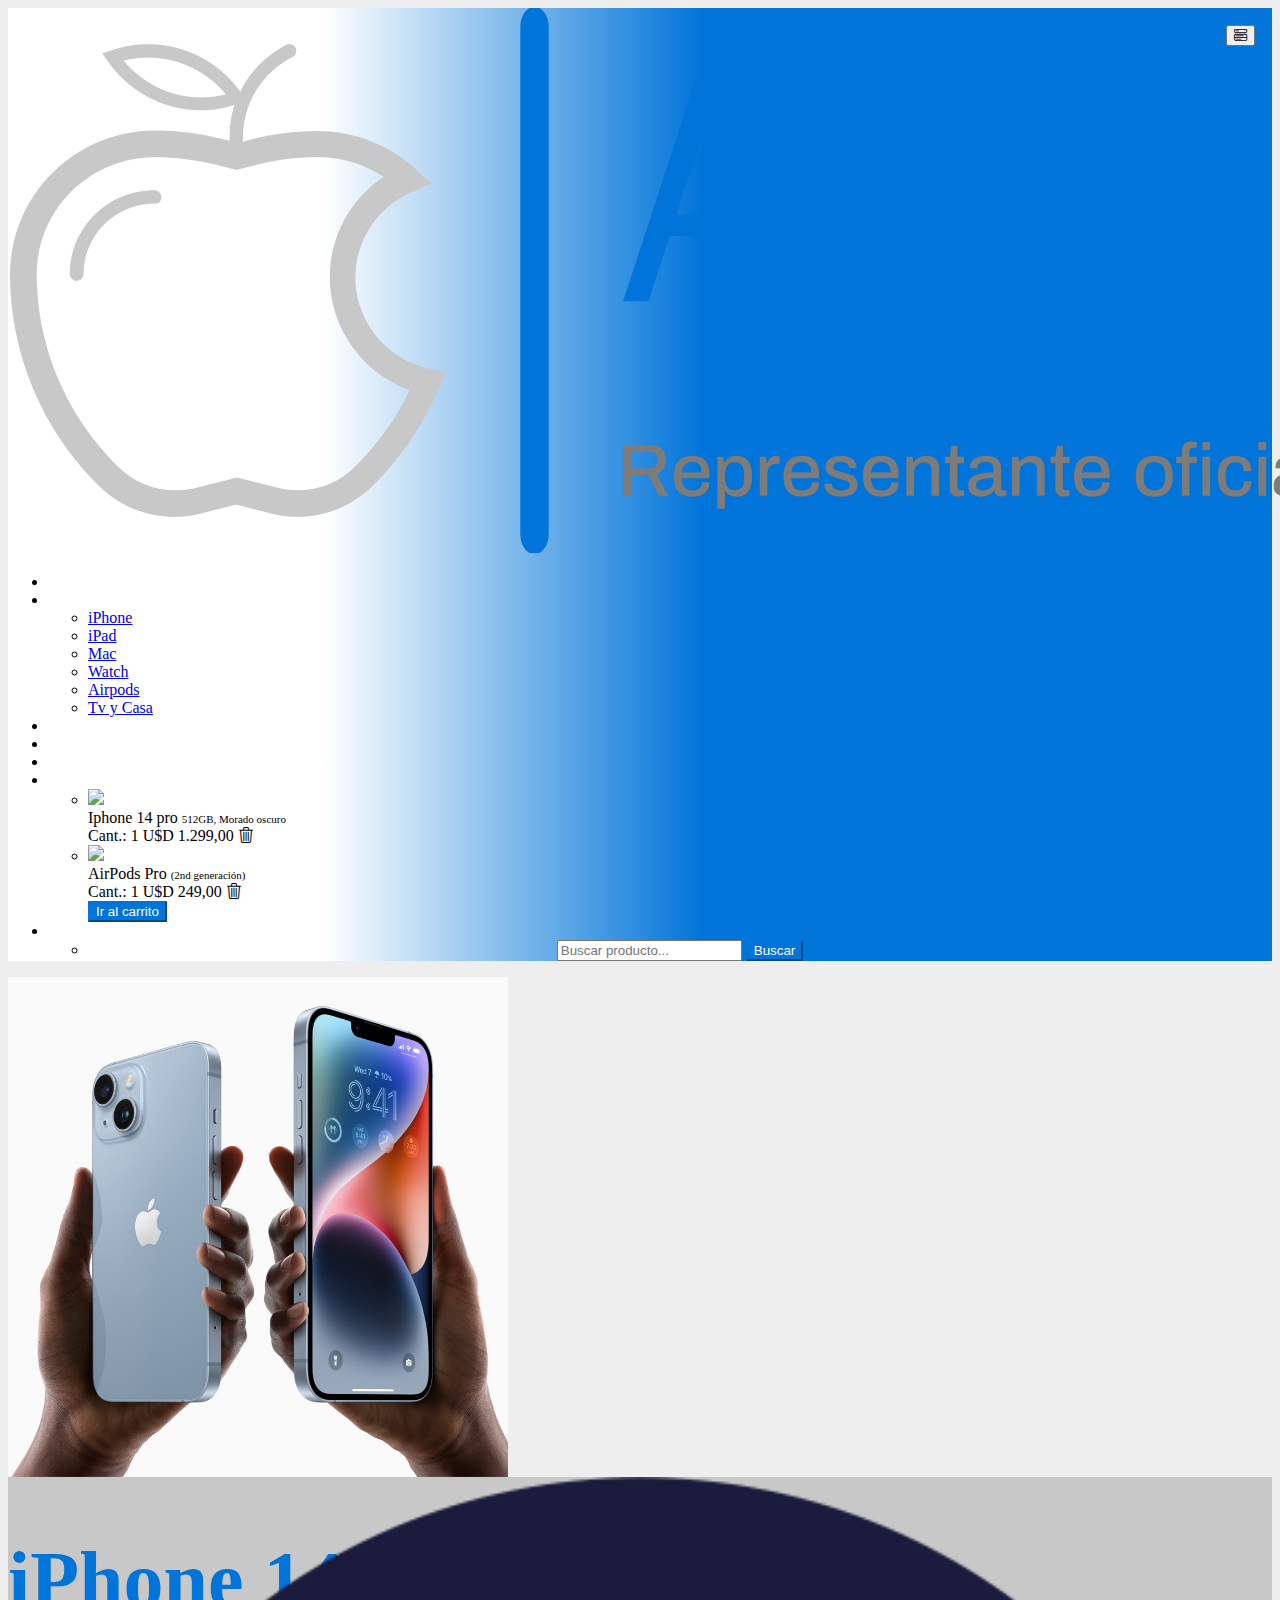
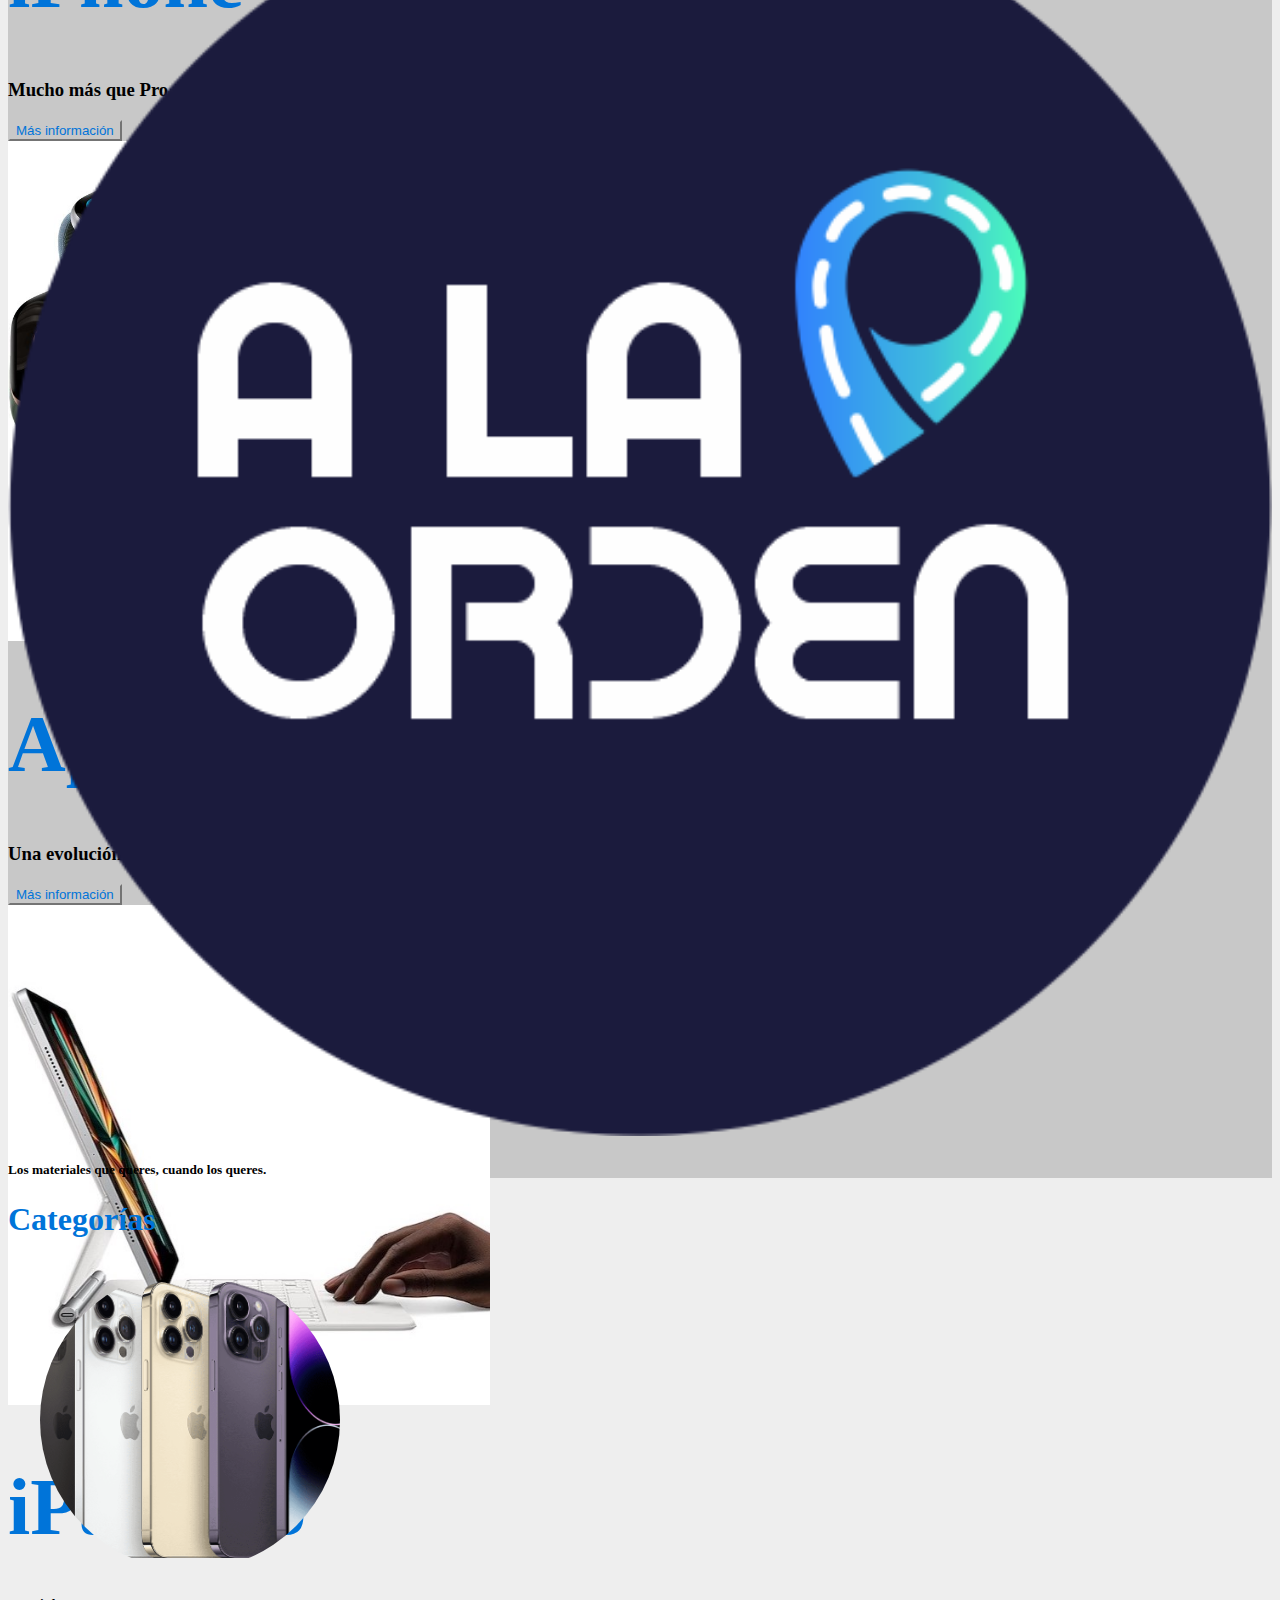
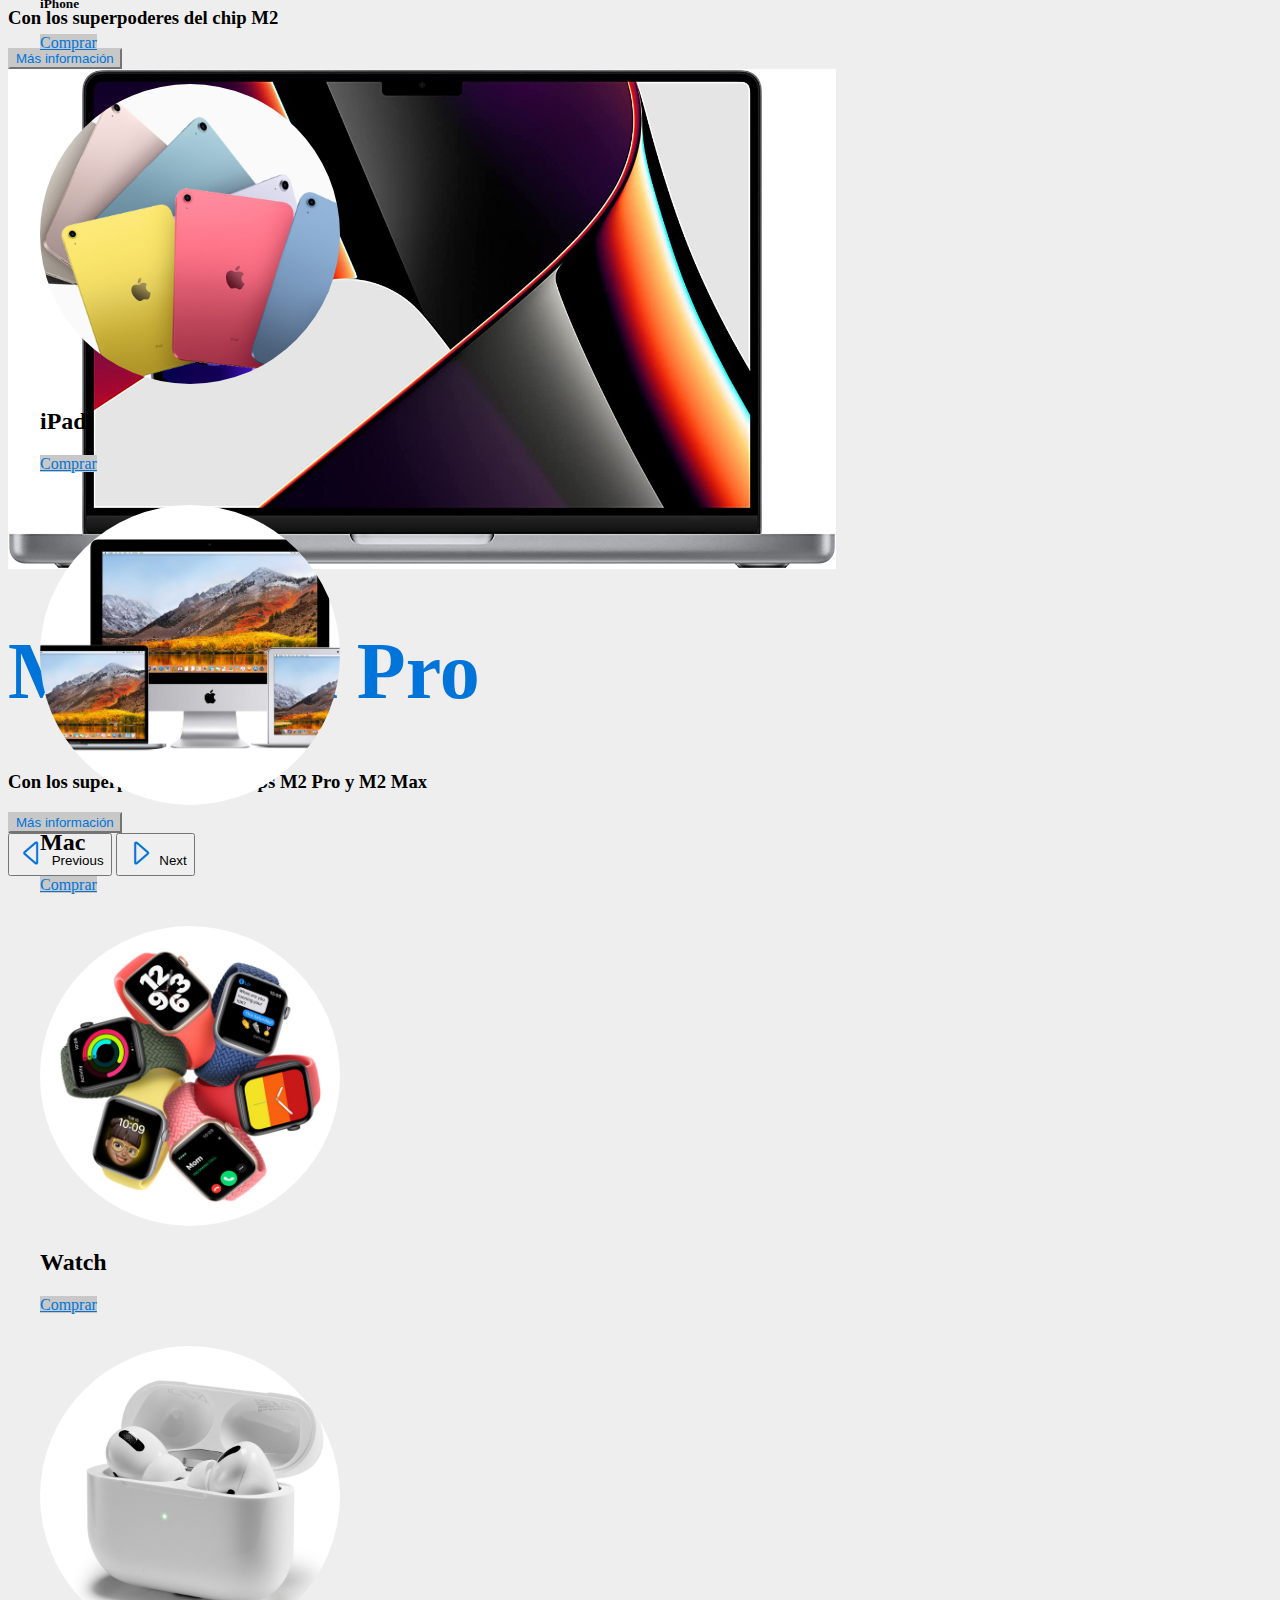
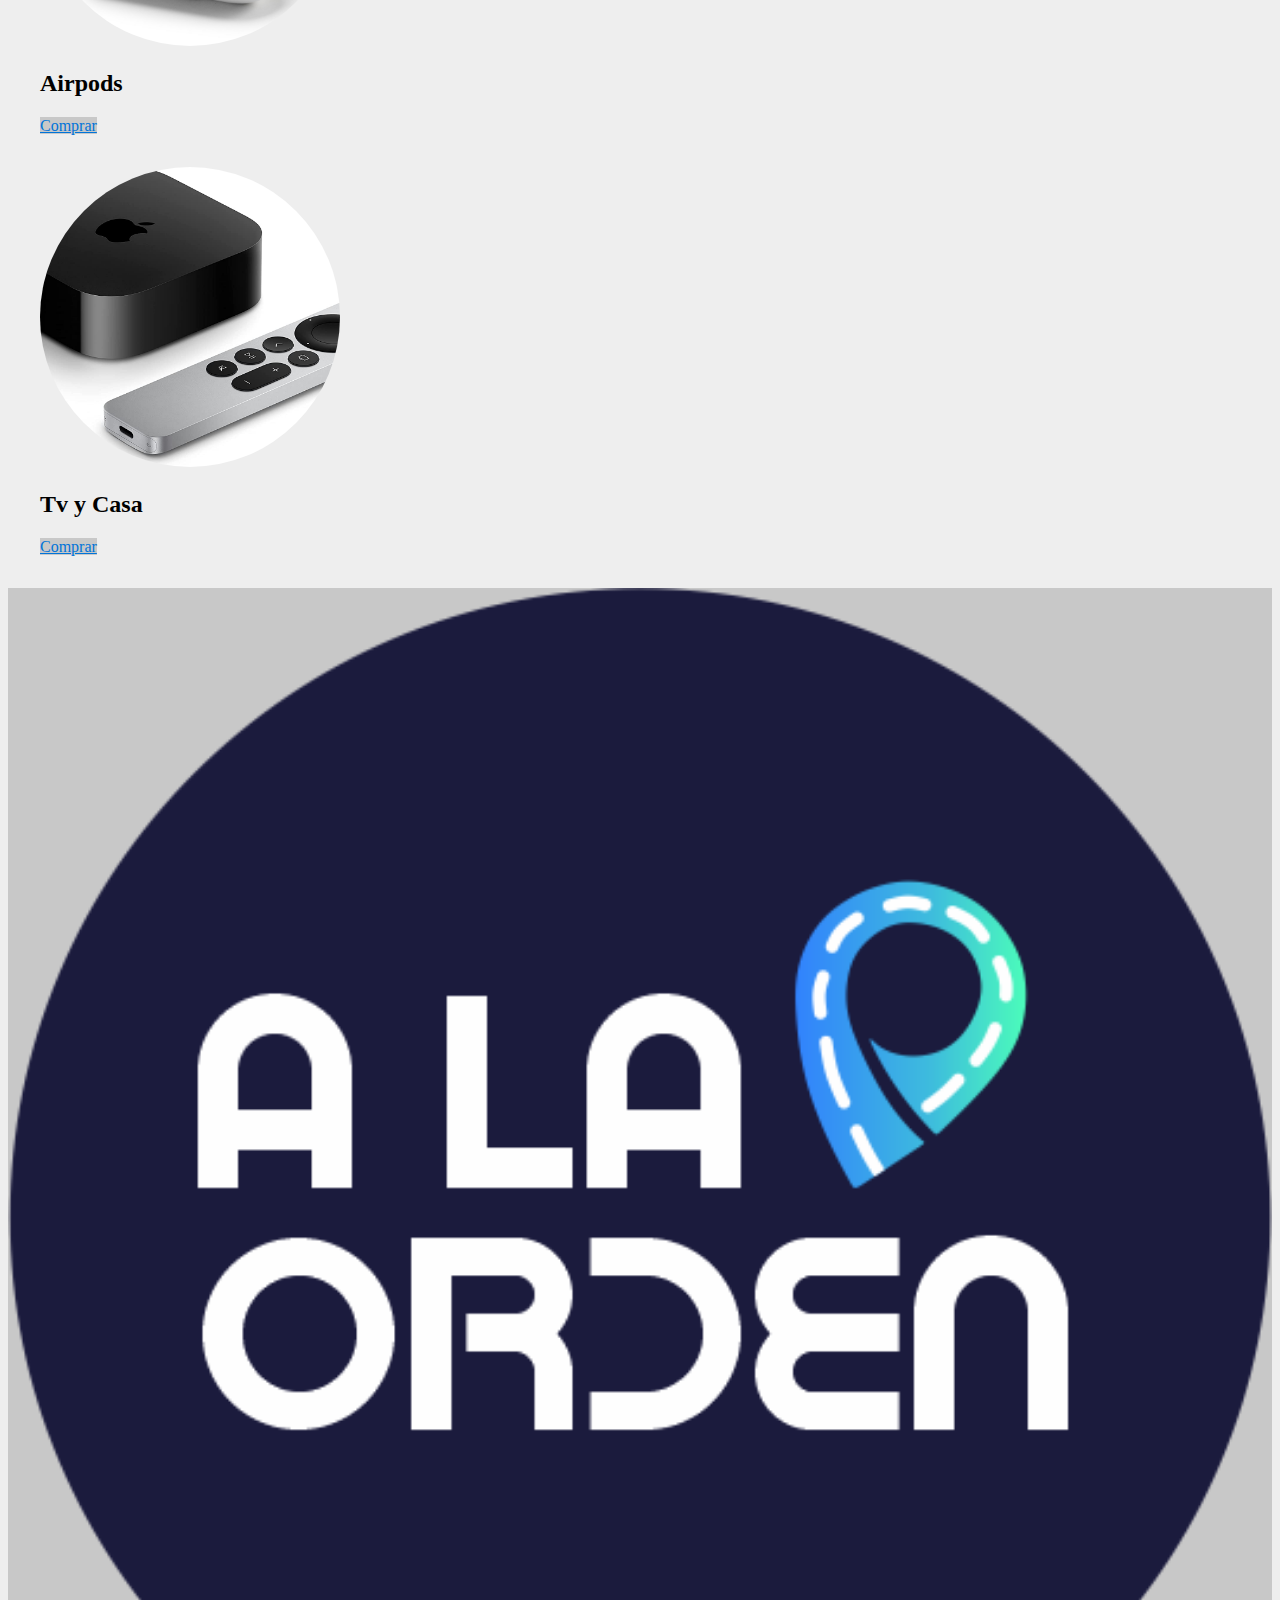
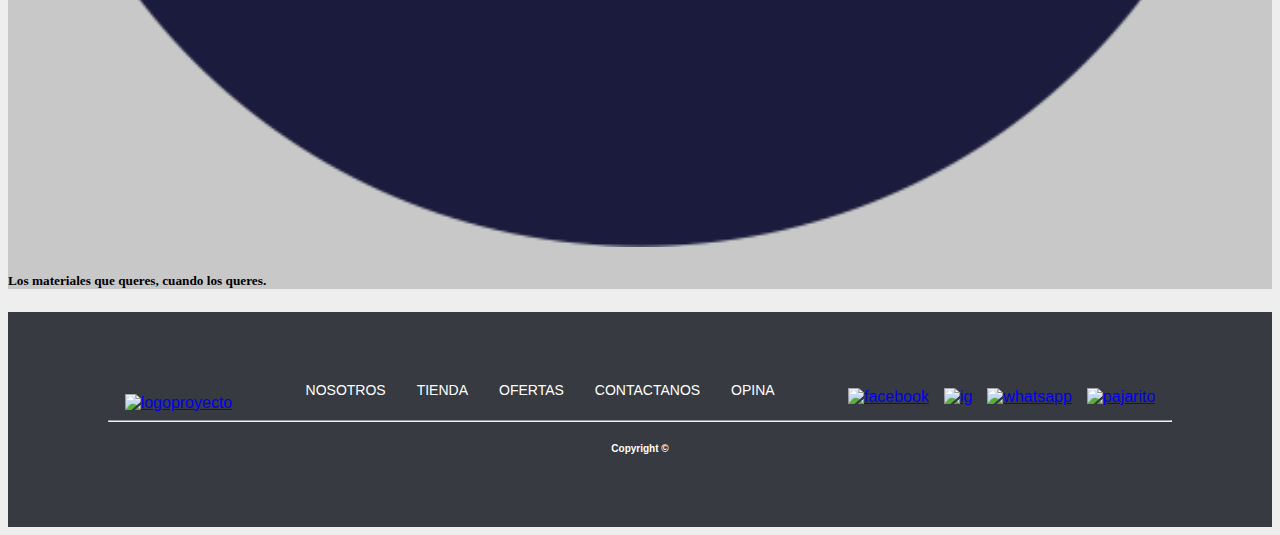
==== commit 1f7821f8: "Add files via upload" ====
--- a/index.html
+++ b/index.html
@@ -4,7 +4,7 @@
     <meta charset="UTF-8">
     <meta http-equiv="X-UA-Compatible" content="IE=edge">
     <meta name="viewport" content="width=device-width, initial-scale=1.0">
-    <title>Document</title>
+    <title>Inicio - AppleTuc - Representantes oficiales de Apple en el NOA</title>
 
     <link rel="stylesheet" href="CSS/Styles.css">
 
@@ -13,70 +13,125 @@
 
 </head>
 <body>
-   <!-- COMIENZO DEL HEADER -->        
-        <nav class="navbar navbar-expand-lg navbar-light shadow-sm p-3 mb-5 bg-body">
-            <div class="container-fluid">
-                <div class="col-4">
+    <!-- COMIENZO DEL HEADER -->        
+    <nav class="navbar navbar-expand-lg navbar-light shadow-sm p-3 mb-5 bg-body">
+        <div class="container-fluid">
+            <div class="row">
+                <!-- Comienzo Logo -->
+                <div class="col-6 col-sm-6 col-md-5 col-lg-4 col-xl-3">
                     <a class="navbar-brand" href="index.html">
-                        <img src="ASSETS/IMAGES/LOGO/Logo-Color-Transp.png" alt=""  class="col-7">
+                        <img src="ASSETS/IMAGES/LOGO/Logo-Color-Transp.png" alt="" class="col-12">
                     </a>
                 </div>
-                <!-- COMIENZO DEL NAVBAR -->
-                <!-- Comienzo del buscador -->
-                <div class="col-4 d-flex justify-content-center">
-                    <form class="d-flex col-8">
-                        <input class="form-control me-2" type="search" placeholder="Buscar producto..." aria-label="Search">
-                        <button class="btn btn-primary-rev" type="submit">Buscar</button>
-                        </form>
+                <!-- Final Logo -->
+
+                <!-- Comienzo Menu -->
+                <div class="order-md-1 d-flex justify-content-end d-xl-none fixed-top">
                     <button class="navbar-toggler" type="button" data-bs-toggle="collapse" data-bs-target="#navbarSupportedContent" aria-controls="navbarSupportedContent" aria-expanded="false" aria-label="Toggle navigation">
-                        <span class="navbar-toggler-icon"></span>
+                        <span class="bi bi-menu-button-wide"></span>
                     </button>
-                </div>
-                <!-- Final del buscador -->
-
-                <!-- Comienzo de las páginas -->
-                <div class="col-4 d-flex justify-content-end">
-                    <div>
-                        <ul class="navbar-nav me-auto mb-2 mb-lg-0">
-                            <li class="nav-item ms-3">
-                                <a class="nav-link text-light active" aria-current="page" href="index.html">Inicio</a>
-                            </li>
-                            <div class="dropdown">
-                                <a class="nav-link dropdown-toggle ms-3 text-light" href="PAGES/Marketplace.html" data-bs-toggle="dropdown" aria-expanded="false">
-                                Comprar
-                                </a>
-                            
-                                <ul class="dropdown-menu ">
+                </div>            
+                <div class="col-9 col-lg-8 collapse navbar-collapse justify-content-end" id="navbarSupportedContent">
+                    <ul class="navbar-nav mb-2 mb-xl-0 me-xl-5">
+                        <li class="nav-item ms-lg-3 ms-xl-4">
+                            <a class="nav-link active" aria-current="page" href="index.html">Inicio</a>
+                        </li>
+                        <li class="nav-item dropdown">
+                            <a class="nav-link dropdown-toggle ms-lg-3 ms-xl-4" href="PAGES/Marketplace.html" data-bs-toggle="dropdown" aria-expanded="false">
+                            Comprar
+                            </a>
+                            <ul class="dropdown-menu">
                                 <li><a class="dropdown-item" href="./PAGES/iPhone.html">iPhone</a></li>
-                                <li><a class="dropdown-item" href="#">iPad</a></li>
-                                <li><a class="dropdown-item" href="#">Mac</a></li>
-                                <li><a class="dropdown-item" href="#">Watch</a></li>
-                                <li><a class="dropdown-item" href="#">Airpods</a></li>
-                                <li><a class="dropdown-item" href="#">Tv y Casa</a></li>
-                                </ul>
-                            </div>
-                            <li class="nav-item ms-3">
-                                <a class="nav-link text-light" href="#">Sobre nosotros</a>
-                            </li>
-                            <li class="nav-item ms-3">
-                                <a class="nav-link text-light" href="#">Contacto</a>
-                            </li>
-                            <li class="nav-item ms-3">
-                                <a class="nav-link text-light" href="#">Log-in</a>
-                            </li>   
-                            <li class="nav-item row align-items-center ms-3 me-1">
-                                <svg xmlns="http://www.w3.org/2000/svg" width="20" height="20" fill="currentColor" class="bi bi-cart4 text-light" viewBox="0 0 16 16">
-                                    <path d="M0 2.5A.5.5 0 0 1 .5 2H2a.5.5 0 0 1 .485.379L2.89 4H14.5a.5.5 0 0 1 .485.621l-1.5 6A.5.5 0 0 1 13 11H4a.5.5 0 0 1-.485-.379L1.61 3H.5a.5.5 0 0 1-.5-.5zM3.14 5l.5 2H5V5H3.14zM6 5v2h2V5H6zm3 0v2h2V5H9zm3 0v2h1.36l.5-2H12zm1.11 3H12v2h.61l.5-2zM11 8H9v2h2V8zM8 8H6v2h2V8zM5 8H3.89l.5 2H5V8zm0 5a1 1 0 1 0 0 2 1 1 0 0 0 0-2zm-2 1a2 2 0 1 1 4 0 2 2 0 0 1-4 0zm9-1a1 1 0 1 0 0 2 1 1 0 0 0 0-2zm-2 1a2 2 0 1 1 4 0 2 2 0 0 1-4 0z"/>
-                                </svg>
-                            </li>                                   
-                        </ul>                
-                    </div>
-                </div>
-                <!-- Final de las páginas -->
-                <!-- FINAL DEL NAVBAR -->
-            </div>
-        </nav>        
-   <!-- FINAL DEL HEADER -->
+                                <li><a class="dropdown-item" href="./PAGES/error404.html">iPad</a></li>
+                                <li><a class="dropdown-item" href="./PAGES/error404.html">Mac</a></li>
+                                <li><a class="dropdown-item" href="./PAGES/error404.html">Watch</a></li>
+                                <li><a class="dropdown-item" href="./PAGES/error404.html">Airpods</a></li>
+                                <li><a class="dropdown-item" href="./PAGES/error404.html">Tv y Casa</a></li>
+                            </ul>
+                        </li>
+                        <li class="nav-item ms-lg-3 ms-xl-4">
+                            <a class="nav-link" href="./PAGES/AboutUs.html">Sobre nosotros</a>
+                        </li>
+                        <li class="nav-item ms-lg-3 ms-xl-4">
+                            <a class="nav-link" href="./PAGES/Contacto.html">Contacto</a>
+                        </li>
+                        <li class="nav-item ms-lg-3 ms-xl-4">
+                            <a class="nav-link" href="./PAGES/LogIn.html">Log-in</a>
+                        </li>
+                        <!-- Comienzo carrito -->
+                        <li class="nav-item row align-items-center ms-lg-3 ms-xl-4">
+                            <a class="nav-link dropdown-toggle" href="" data-bs-toggle="dropdown" aria-expanded="false">
+                                <i class="bi bi-cart4"></i>
+                            </a>
+                            <ul class="dropdown-menu dropdown-menu-search">
+                                <!-- Producto 1 -->
+                                <li>
+                                    <div class="d-flex justify-content-between align-items-center mt-3 p-2 cartItem">
+                                        <div class="d-flex flex-row align-items-center">
+                                            <img class="rounded" src="./ASSETS/IMAGES/PRODUCTOS/iPhone14Pro/iP14ProMorado.jpg" width="100">
+                                            <div class="ml-2">
+                                                <span class="font-weight-bold d-block">Iphone 14 pro</span>
+                                                <span class="spec">512GB, Morado oscuro</span>
+                                            </div>
+                                        </div>
+                                        <div class="d-flex flex-row align-items-center">
+                                            <span class="d-block me-5">Cant.: 1</span>
+                                            <span class="d-block ml-5 font-weight-bold">U$D 1.299,00</span>
+                                            <i class="bi bi-trash3 mx-3 text-black-50"></i>
+                                        </div>
+                                    </div>
+                                </li>
+                                <!-- Producto 1 -->
+                                <!-- Producto 2 -->
+                                <li>
+                                    <div class="d-flex justify-content-between align-items-center mt-3 p-2 cartItem">
+                                        <div class="d-flex flex-row align-items-center">
+                                            <img class="rounded" src="./ASSETS/IMAGES/PRODUCTOS/AirPodsPro2gen.jpg" width="100">
+                                            <div class="ml-2">
+                                                <span class="font-weight-bold d-block">AirPods Pro</span>
+                                                <span class="spec">(2nd generación)</span>
+                                            </div>
+                                        </div>
+                                        <div class="d-flex flex-row align-items-center">
+                                            <span class="d-block me-5">Cant.: 1</span>
+                                            <span class="d-block ml-5 font-weight-bold">U$D 249,00</span>
+                                            <i class="bi bi-trash3 mx-3 text-black-50"></i>
+                                        </div>
+                                    </div>
+                                </li>
+                                <!-- Producto 2 -->
+                                <div class="d-flex justify-content-end pe-4 pb-2">
+                                    <a href="./PAGES/Cart.html"><button class="btn btn-primary-blue" type="submit">Ir al carrito</button></a>
+                                </div>
+                            </ul>
+                        </li>
+                        <!-- Final carrito -->
+                        <!-- Comienzo Buscador -->
+                        <li class="nav-item row align-items-center ms-lg-3 ms-xl-4">
+                            <a class="nav-link dropdown-toggle" href="" data-bs-toggle="dropdown" aria-expanded="false">
+                                <i class="bi bi-search"></i>
+                            </a>
+                            <ul class="dropdown-menu dropdown-menu-search me-5">                        
+                                <li>
+                                    <div class="d-flex justify-content-end py-2 px-3">
+                                        <div id="buscador">
+                                            <form class="d-flex">
+                                                <input class="form-control" type="search" placeholder="Buscar producto..." aria-label="Search">
+                                                <button class="btn btn-primary-blue" type="submit">Buscar</button>
+                                            </form>
+                                        </div>
+                                    </div>
+                                </li>
+                            </ul>
+                        </li>
+                        <!-- Final Buscador -->
+                    </ul>
+                </div>
+                <!-- Final Menu -->
+            </div>
+        </div>
+    </nav>     
+    <!-- FINAL DEL HEADER -->
 
    <!-- COMIENZO DEL MAIN -->
 <main>
@@ -86,11 +141,11 @@
             <div class="carousel-item active">
                 <div class="container">
                     <div class="row p-5">
-                        <div class="mx-auto col-md-8 col-lg-6 order-lg-last">
+                        <div class="mx-auto col-md-8 col-xl-6 order-xl-last">
                             <img class="img-fluid" src="ASSETS/IMAGES/PRODUCTOS/Iphone_14_present.jpg" alt="">
                         </div>
-                        <div class="col-lg-6 mb-0 d-flex align-items-center">
-                            <div class="text-align-left">
+                        <div class="col-xl-6 mb-0 d-flex align-items-center">
+                            <div  class="text-align-left flex-fill">
                                 <h1 class="h1">iPhone 14 Pro</h1>
                                 <h3 class="h2">Mucho más que Pro</h3>
                                 <a href="PAGES/iPhone14Pro.html"><button type="button" class="btn btn-primary">Más información</button></a>                                
@@ -102,11 +157,11 @@
             <div class="carousel-item">
                 <div class="container">
                     <div class="row p-5">
-                        <div class="mx-auto col-md-8 col-lg-6 order-lg-last">
+                        <div class="mx-auto col-md-8 col-xl-6 order-xl-last">
                             <img class="img-fluid" src="ASSETS/IMAGES/PRODUCTOS/AppleWatch_8.jpg" alt="">
                         </div>
-                        <div class="col-lg-6 mb-0 d-flex align-items-center">
-                            <div class="text-align-left">
+                        <div class="col-xl-6 mb-0 d-flex align-items-center">
+                            <div class="text-align-left flex-fill">
                                 <h1 class="h1">Apple Watch 8</h1>
                                 <h3 class="h2">Una evolución muy saludable</h3>
                                 <button type="button" class="btn btn-primary">Más información</button>
@@ -118,11 +173,11 @@
             <div class="carousel-item">
                 <div class="container">
                     <div class="row p-5">
-                        <div class="mx-auto col-md-8 col-lg-6 order-lg-last">
+                        <div class="mx-auto col-md-8 col-xl-6 order-xl-last">
                             <img class="img-fluid" src="ASSETS/IMAGES/PRODUCTOS/iPadPro.jpg" alt="">
                         </div>
-                        <div class="col-lg-6 mb-0 d-flex align-items-center">
-                            <div class="text-align-left">
+                        <div class="col-xl-6 mb-0 d-flex align-items-center">
+                            <div class="text-align-left flex-fill">
                                 <h1 class="h1">iPad Pro</h1>
                                 <h3 class="h2">Con los superpoderes del chip M2</h3>
                                 <button type="button" class="btn btn-primary">Más información</button>
@@ -134,11 +189,11 @@
             <div class="carousel-item">
                 <div class="container">
                     <div class="row p-5">
-                        <div class="mx-auto col-md-8 col-lg-6 order-lg-last">
+                        <div class="mx-auto col-md-8 col-xl-6 order-xl-last">
                             <img class="img-fluid" src="ASSETS/IMAGES/PRODUCTOS/MacBookPro.jpg" alt="">
                         </div>
-                        <div class="col-lg-6 mb-0 d-flex align-items-center">
-                            <div class="text-align-left">
+                        <div class="col-xl-6 mb-0 d-flex align-items-center">
+                            <div class="text-align-left flex-fill">
                                 <h1 class="h1">MacBook Pro</h1>
                                 <h3 class="h2">Con los superpoderes de los chips M2 Pro y M2 Max</h3>
                                 <button type="button" class="btn btn-primary">Más información</button>
@@ -159,9 +214,64 @@
     </div>
    <!-- FINAL DEL BANNER -->
 
-    <section id="Bloque intermedio" class="d-flex">
+    <section id="middleBlock" class="d-flex">
+        <!-- COMIENZO PUBLICIDAD DER -->   
+        <section id="rightAd" class="col pt-xl-5">
+            <div class="bg-title Publicidad text-center d-flex align-items-center justify-content-center">
+                <img src="./ASSETS/IMAGES/PUBLICIDAD/LOGO azul - marca de agua.png" alt="">
+                <h5>Los materiales que queres, cuando los queres.</h5>
+            </div>    
+        </section>
+        <!-- FINAL PUBLICIDAD DER -->
+
+        <!-- COMIENZO CATEGORIAS -->
+        <section class="bg-light mt-xl-5 col-12 col-xl-9">
+            <!-- Comienzo Titulo -->
+            <div id="catTitle" class="text-center pt-5">
+                <h1>Categorías</h1>
+            </div>
+            <!-- Final Titulo -->
+            
+            <!-- Comienzo Cards Categorías -->
+            <div class="container-fluid">
+                <div id="catCards" class="row justify-content-center">
+                    <div class="col-12 col-lg-4 p-5 mt-3 d-flex flex-column align-items-center">
+                        <a href="#"><img src="ASSETS/IMAGES/PRODUCTOS/iPhones.jpg" class="rounded-circle img-fluid border"></a>
+                        <h5 class="text-center mt-3 mb-3">iPhone</h5>
+                        <p class="text-center"><a href="./PAGES/iPhone.html" class="btn btn-primary">Comprar</a></p>
+                    </div>
+                    <div class="col-12 col-lg-4 p-5 mt-3 d-flex flex-column align-items-center">
+                        <a href="#"><img src="ASSETS/IMAGES/PRODUCTOS/iPads.jpg" class="rounded-circle img-fluid border"></a>
+                        <h2 class="h5 text-center mt-3 mb-3">iPad</h2>
+                        <p class="text-center"><a href="./PAGES/error404.html" class="btn btn-primary">Comprar</a></p>
+                    </div>
+                    <div class="col-12 col-lg-4 p-5 mt-3 d-flex flex-column align-items-center">
+                        <a href="#"><img src="ASSETS/IMAGES/PRODUCTOS/Macs.jpg" class="rounded-circle img-fluid border"></a>
+                        <h2 class="h5 text-center mt-3 mb-3">Mac</h2>
+                        <p class="text-center"><a href="./PAGES/error404.html" class="btn btn-primary">Comprar</a></p>
+                    </div>
+                    <div class="col-12 col-lg-4 p-5 mt-3 d-flex flex-column align-items-center">
+                        <a href="#"><img src="ASSETS/IMAGES/PRODUCTOS/Watchs.jpg" class="rounded-circle img-fluid border"></a>
+                        <h2 class="h5 text-center mt-3 mb-3">Watch</h2>
+                        <p class="text-center"><a href="./PAGES/error404.html" class="btn btn-primary">Comprar</a></p>
+                    </div>
+                    <div class="col-12 col-lg-4 p-5 mt-3 d-flex flex-column align-items-center">
+                        <a href="#"><img src="ASSETS/IMAGES/PRODUCTOS/Pods.jpg" class="rounded-circle img-fluid border"></a>
+                        <h2 class="h5 text-center mt-3 mb-3">Airpods</h2>
+                        <p class="text-center"><a href="./PAGES/error404.html" class="btn btn-primary">Comprar</a></p>
+                    </div>
+                    <div class="col-12 col-lg-4 p-5 mt-3 d-flex flex-column align-items-center">
+                        <a href="#"><img src="ASSETS/IMAGES/PRODUCTOS/aTV.jpg" class="rounded-circle img-fluid border"></a>
+                        <h2 class="h5 text-center mt-3 mb-3">Tv y Casa</h2>
+                        <p class="text-center"><a href="./PAGES/error404.html" class="btn btn-primary">Comprar</a></p>
+                    </div>
+                </div>
+            </div>
+            <!-- Final Cards Categorías -->
+        </section>
+
         <!-- COMIENZO PUBLICIDAD IZQ -->   
-        <section id="Publiidad Izq." class="col mt-5">
+        <section id="leftAd" class="col mt-5 d-none d-xl-block">
             <div class="bg-title Publicidad text-center d-flex align-items-center justify-content-center">
                 <img src="./ASSETS/IMAGES/PUBLICIDAD/LOGO azul - marca de agua.png" alt="">
                 <h5>Los materiales que queres, cuando los queres.</h5>
@@ -169,157 +279,47 @@
         </section>
         <!-- FINAL PUBLICIDAD IZQ -->
 
-        <!-- COMIENZO CATEGORIAS -->
-        <section class="bg-light mt-5 col-9">
-            <div class="container py-5">
-                <div class="row">
-                    <div class="col-12 col-md-4 p-5 mt-3">
-                        <a href="#"><img src="ASSETS/IMAGES/PRODUCTOS/iPhones.jpg" class="rounded-circle img-fluid border"></a>
-                        <h5 class="text-center mt-3 mb-3">iPhone</h5>
-                        <p class="text-center"><a href="./PAGES/iPhone.html" class="btn btn-primary">Comprar</a></p>
-                    </div>
-                    <div class="col-12 col-md-4 p-5 mt-3">
-                        <a href="#"><img src="ASSETS/IMAGES/PRODUCTOS/iPads.jpg" class="rounded-circle img-fluid border"></a>
-                        <h2 class="h5 text-center mt-3 mb-3">iPad</h2>
-                        <p class="text-center"><a class="btn btn-primary">Comprar</a></p>
-                    </div>
-                    <div class="col-12 col-md-4 p-5 mt-3">
-                        <a href="#"><img src="ASSETS/IMAGES/PRODUCTOS/Macs.jpg" class="rounded-circle img-fluid border"></a>
-                        <h2 class="h5 text-center mt-3 mb-3">Mac</h2>
-                        <p class="text-center"><a class="btn btn-primary">Comprar</a></p>
-                    </div>
-                    <div class="col-12 col-md-4 p-5 mt-3">
-                        <a href="#"><img src="ASSETS/IMAGES/PRODUCTOS/Watchs.jpg" class="rounded-circle img-fluid border"></a>
-                        <h2 class="h5 text-center mt-3 mb-3">Watch</h2>
-                        <p class="text-center"><a class="btn btn-primary">Comprar</a></p>
-                    </div>
-                    <div class="col-12 col-md-4 p-5 mt-3">
-                        <a href="#"><img src="ASSETS/IMAGES/PRODUCTOS/Pods.jpg" class="rounded-circle img-fluid border"></a>
-                        <h2 class="h5 text-center mt-3 mb-3">Airpods</h2>
-                        <p class="text-center"><a class="btn btn-primary">Comprar</a></p>
-                    </div>
-                    <div class="col-12 col-md-4 p-5 mt-3">
-                        <a href="#"><img src="ASSETS/IMAGES/PRODUCTOS/aTV.jpg" class="rounded-circle img-fluid border"></a>
-                        <h2 class="h5 text-center mt-3 mb-3">Tv y Casa</h2>
-                        <p class="text-center"><a class="btn btn-primary">Comprar</a></p>
-                    </div>
-                </div>
-            </div>
-        </section>
-
-        <!-- COMIENZO PUBLICIDAD DER -->   
-        <section id="Publicidad Izq." class="col mt-5">
-            <div class="bg-title Publicidad text-center d-flex align-items-center justify-content-center">
-                <img src="./ASSETS/IMAGES/PUBLICIDAD/LOGO azul - marca de agua.png" alt="">
-                <h5>Los materiales que queres, cuando los queres.</h5>
-            </div>    
-        </section>
-        <!-- FINAL PUBLICIDAD DER -->
     </section>
     <!-- FINAL CATEGORIAS -->
 </main>
 <!-- FINAL DEL MAIN -->
 
 <!-- COMIENZO DEL FOOTER -->
-<footer class="bg-dark" id="tempaltemo_footer">
-    <div class="container">
-        <div class="row">
-
-            <div class="col-md-4 pt-5">
-                <img src="ASSETS/IMAGES/LOGO/Logo-Color-Transp.png" alt="" class="col-9">
-                <ul class="list-unstyled text-light footer-link-list">
-                    <li>
-                        <i class="fas fa-map-marker-alt fa-fw"></i>
-                        Balcarce 811 - 3°E
-                    </li>
-                    <li>
-                        <i class="fa fa-phone fa-fw"></i>
-                        <a class="text-decoration-none footer-txt" href="tel:3816022854">+5493816022854</a>
-                    </li>
-                    <li>
-                        <i class="fa fa-envelope fa-fw"></i>
-                        <a class="text-decoration-none footer-txt" href="mailto:info@company.com">info@technotuc.com</a>
-                    </li>
+<footer>
+        <div class="footercompleto">
+            <div class="footerall">
+                <div class="columna1logo">
+                    <a href="/error404.html" target="_blank"><img src="./ASSETS/IMAGES/LOGO/Logo-Blanco-Transp.png" alt="logoproyecto"></a>
+                </div>
+                <div class="columna2nav">
+                <ul>
+                    <li><a href="./PAGES/AboutUs.html" target="_blank">NOSOTROS</a></li>
+                    <li><a href="./PAGES/error404.html" target="_blank">TIENDA</a></li>
+                    <li><a href="./PAGES/error404.html" target="_blank">OFERTAS</a></li>
+                    <li><a href="./PAGES/error404.html" target="_blank">CONTACTANOS</a></li>
+                    <li><a href="./PAGES/error404.html" target="_blank">OPINA</a></li>
                 </ul>
-            </div>
-
-            <div class="col-md-4 pt-5">
-                <h2 class="h2 footer-title border-bottom pb-3 border-light">Productos</h2>
-                <div class="d-flex">
-                    <ul class="list-unstyled text-light footer-link-list me-5">
-                        <li><a class="text-decoration-none footer-txt" href="./PAGES/iPhone.html">iPhone</a></li>
-                        <li><a class="text-decoration-none footer-txt" href="#">iPad</a></li>
-                        <li><a class="text-decoration-none footer-txt" href="#">Mac</a></li>
+                </div>
+                <div class="columna3redes">
+                    <ul style="list-style-type: none;">
+                        <li><a href="/error404.html" target="_blank"><img src="./ASSETS/IMAGES/ICONS/facebook.png" alt="facebook"></a></li>
+                        <li><a href="/error404.html" target="_blank"><img src="./ASSETS/IMAGES/ICONS/instagram.png" alt="ig"></a></li>
+                        <li><a href="/error404.html" target="_blank"><img src="./ASSETS/IMAGES/ICONS/whatsapp.png" alt="whatsapp"></a></li>
+                        <li><a href="/error404.html" target="_blank"><img src="./ASSETS/IMAGES/ICONS/twitter.png" alt="pajarito"></a></li>
                     </ul>
-                    <ul class="list-unstyled text-light footer-link-list ms-5">
-                        <li><a class="text-decoration-none footer-txt" href="#">Watch</a></li>
-                        <li><a class="text-decoration-none footer-txt" href="#">Airpods</a></li>
-                        <li><a class="text-decoration-none footer-txt" href="#">Tv y Casa</a></li>
-                    </ul>
-                </div>
-            </div>
-
-            <div class="col-md-4 pt-5">
-                <h2 class="h2 footer-title border-bottom pb-3 border-light">Más información</h2>
-                <div class="d-flex">
-                    <ul class="list-unstyled text-light footer-link-list me-5">
-                        <li><a class="text-decoration-none footer-txt" href="#">Inicio</a></li>
-                        <li><a class="text-decoration-none footer-txt" href="#">Sobre nosotros</a></li>
-                        <li><a class="text-decoration-none footer-txt" href="#">Ubicación</a></li>                    
-                    </ul>
-                    <ul class="list-unstyled text-light footer-link-list ms-5">
-                        <li><a class="text-decoration-none footer-txt" href="#">FAQs</a></li>
-                        <li><a class="text-decoration-none footer-txt" href="#">Contacto</a></li>
-                    </ul>
-                </div>
-            </div>
-
+                </div>
+            </div>
+            <div class="coopiraiiii">
+                <div class="barraseparadora">
+                    <hr>
+                </div>
+                <div class="tectofinaldelpie">
+                    <H4 class="copyrighttext"><center>Copyright ©</center></H4>
+                </div>
+                
+            </div>
         </div>
-
-        <div class="row text-light mb-4">
-            <div class="col-12 mb-3">
-                <div class="w-100 my-3 border-top border-light"></div>
-            </div>
-            <div class="col-auto me-auto">
-                <ul class="list-inline text-left footer-icons">
-                    <li class="list-inline-item h2 ms-2">
-                        <a class="text-light text-decoration-none" target="_blank" href="http://facebook.com/"><i class="bi bi-facebook"></i></a>
-                    </li>
-                    <li class="list-inline-item h2 ms-2">
-                        <a class="text-light text-decoration-none" target="_blank" href="https://www.instagram.com/"><i class="bi bi-instagram"></i></a>
-                    </li>
-                    <li class="list-inline-item h2 ms-2">
-                        <a class="text-light text-decoration-none" target="_blank" href="https://twitter.com/"><i class="bi bi-twitter"></i></a>
-                    </li>
-                    <li class="list-inline-item h2 ms-2">
-                        <a class="text-light text-decoration-none" target="_blank" href="https://www.linkedin.com/"><i class="bi bi-linkedin"></i></a>
-                    </li>
-                </ul>
-            </div>
-            <div class="col-auto">
-                <label class="sr-only" for="subscribeEmail">Dirección de Email</label>
-                <div class="input-group mb-2">
-                    <input type="text" class="form-control bg-dark border-light" id="subscribeEmail" placeholder="Dirección de Email">
-                    <div class="input-group-text btn-primary">Subscribirse</div>
-                </div>
-            </div>
-        </div>
-    </div>
-
-    <div class="w-100 bg-black py-3">
-        <div class="container">
-            <div class="row pt-2">
-                <div class="col-12">
-                    <p class="text-left text-light">
-                        Copyright &copy; 2021 Company Name 
-                        | Designed by <a rel="sponsored" href="https://templatemo.com" target="_blank">TemplateMo</a>
-                    </p>
-                </div>
-            </div>
-        </div>
-    </div>
-
-</footer>
+    </footer>
 <!-- FINAL DEL FOOTER -->
 
 <script src="https://cdnjs.cloudflare.com/ajax/libs/jquery/3.6.0/jquery.min.js"></script>
--- a/CSS/Styles.css
+++ b/CSS/Styles.css
@@ -15,6 +15,43 @@
     width: 100%;
 }
 
+#catTitle {
+    color: #0074d9 !important;
+}
+
+#catCards .col-12 {
+    padding: 10px !important;
+    margin-bottom: 2rem !important;
+}
+  
+#catCards .col-12 a img {
+    border-radius: 50% !important;
+}
+
+.imgLogo {
+    width: 600px;
+}
+
+/* NAVBAR */
+.fixed-top {
+    position: fixed !important;
+    top: 10px !important;
+    right: 10px !important;
+    align-items: center !important;
+}
+
+.dropdown-menu-search {
+    width: auto !important;
+    right: 0 !important;
+    left: auto !important;
+    border-color: #0074d9 !important;
+}
+
+.cartItem {
+    width: 500px;
+}
+
+
 /* BACKGOROUND */
 .bg-footer {
     background-color: #7E7B7B !important;
@@ -26,7 +63,7 @@
 
 .bg-body {
     background: rgb(255,255,255);
-    background: linear-gradient(90deg, rgba(255,255,255,1) 60%, rgba(0,116,217,1) 75%);
+    background: linear-gradient(90deg, rgba(255,255,255,1) 50%, rgba(0,116,217,1) 75%);
 }
 
 .bg-title {
@@ -41,6 +78,10 @@
 .h1 {
     font-size: 80px !important;
     color: #0074d9 !important;
+}
+
+.nav-link {
+    color:#fff !important;
 }
 
 .nav-link:hover {
@@ -102,11 +143,11 @@
 .btn-primary-blue {
     background-color: #0074d9 !important;  
     border-color: #0074d9 !important;
-    color: #c8c8c8 !important;
+    color: #fff !important;
 }
 
 .btn-primary-blue:hover {
-    background-color: #c8c8c8 !important;  
+    background-color: #fff !important;  
     border-color: #0074d9 !important;
     color: #0074d9 !important;
     font-weight: bold !important;
@@ -193,6 +234,7 @@
 .compare h5 {
     color: #7E7B7B;
     font-weight: normal;
+    min-height:50px;
 }
 
 .compare ul {
@@ -620,4 +662,693 @@
     right: 400px;
     bottom: -20px; 
     font-size: small;  
-}+}
+
+
+/* RESPONSIVE */  
+
+@media (max-width: 576px) {
+    .navbar-toggler {
+        width: 50px !important;
+        height: 50px !important;
+        border-color:#fff !important;
+        background-color: #0074d9 !important;
+    }
+
+    .nav-link {
+        color: #0074d9 !important;
+    }
+}
+
+@media (max-width: 991px){
+    
+    #phoneCard h3 {
+        font-size: 20px !important;
+    }
+    
+    #phoneCard h4 {
+        font-size: 15px !important;
+    }
+
+    #phoneCard h5 {
+        font-size: 12px !important;
+    }
+
+    #phoneCard p {
+        font-size: 11px !important;
+    }
+
+    #phoneCard .btn {
+        font-size: 11px !important;
+    }
+
+    .phoneImg {
+        height: 10% !important;
+    }
+
+    .compare li p {
+        color: #7E7B7B;
+        margin:0;
+        width: 200px;
+    }
+
+    .nav-link {
+        color: #0074d9 !important;
+    }
+
+    .PhoneIcon { 
+        width: 80% !important;
+    }
+}
+
+@media (max-width: 1199px) {
+    .navbar-brand {
+      width: 100%;
+      text-align: center;
+    }
+
+    .navbar-nav {
+        display: none;
+    }
+  
+    #buscador {
+      margin-top: 15px;     
+      width: 100%; 
+    }
+
+    #buscador button { 
+        border-color: #fff !important;
+        color: #fff !important;
+    }    
+  
+    .navbar-toggler {
+        order: 3;
+        position: relative;
+        align-self: center;
+        width: 50px;
+        height: 50px;
+        border-color:#fff !important;
+    }
+
+    .bi-menu-button-wide {
+        width: 100% !important;
+        height: 100% !important;
+        color: #fff;
+    }
+
+    .navbar-collapse {
+        order: 1;
+    }
+
+    .carousel-item .row {
+        flex-direction: column-reverse;
+    }
+
+    .carousel-item .col-xl-6 {
+        text-align: center !important;
+    }
+
+    .carousel-item .col-xl-6 .text-align-left {
+        text-align: center !important;
+    }
+
+    .carousel-item h1 {
+        font-size: 50px !important;
+        text-align: center !important; 
+    }
+
+    .carousel-item h3 {
+        font-size: 18px !important;
+        text-align: center; 
+    }
+
+    .carousel-item .btn {
+        font-size: 14px !important;
+        text-align: center;
+        margin-bottom: 20px;
+    }
+
+    .carousel {
+        height: auto !important;
+    }
+    
+    #catCards {
+        text-align: center !important;
+    }
+
+    #middleBlock {
+        flex-wrap: wrap !important;
+    }
+
+    #leftAd {
+        display: none !important;
+    }
+
+    #rightAd > div {
+        display: flex;
+        flex-direction: column;
+        justify-content: center;
+        align-items: center;
+        height: 100%;
+    }
+
+    #rightAd > div > img {
+        max-width: 30%; 
+        height: auto;
+        padding: 20px;
+    }
+
+    #catCards {
+        justify-content: center !important;
+        margin: 0 !important;
+    }
+
+    #phoneCard h3 {
+        font-size: 25px !important;
+    }
+    
+    #phoneCard h4 {
+        font-size: 20px !important;
+    }
+
+    #phoneCard h5 {
+        font-size: 15px !important;
+    }
+
+    #phoneCard p {
+        font-size: 13px !important;
+    }
+
+    #phoneCard .btn {
+        font-size: 13px !important;
+    }
+
+    .phoneImg {
+        height: 10% !important;
+    }
+
+    .compare li p {
+        color: #7E7B7B;
+        margin:0;
+        width: 200px;
+    }
+}
+
+@media (max-width: 1399px) {
+    #catCards {
+        justify-content: center !important;
+        margin: 0 !important;
+    }
+    
+    #catCards .col-12 {
+        padding: 0 !important;
+        margin: 2rem !important;
+    }
+
+    #catCards .rounded-circle {
+        border-radius: 50% !important;
+    }
+
+    .bg-body {
+        background: rgb(255,255,255);
+        background: linear-gradient(90deg, rgba(255,255,255,1) 25%, rgba(0,116,217,1) 55%);
+    }
+
+}
+
+@media (min-width: 576px) {
+    .fixed-top {
+        position: fixed !important;
+        top: 25px !important;
+        right: 25px !important;
+        align-items: center !important;
+    }
+}
+
+@media (min-width: 992px) {
+    #buscador {
+      display: flex;
+      justify-content: center;
+      align-items: center;
+    }
+    
+    .bg-body {
+        background: rgb(255,255,255);
+        background: linear-gradient(90deg, rgba(255,255,255,1) 25%, rgba(0,116,217,1) 55%);
+    }
+}
+
+@media (min-width: 1200px) {
+    .bg-body {
+        background: rgb(255,255,255);
+        background: linear-gradient(90deg, rgba(255,255,255,1) 50%, rgba(0,116,217,1) 75%);
+    }
+
+}
+
+@media (min-width: 1200px) and (max-width: 1299px) {
+    .rounded-circle {
+        width: 300px !important;
+        height: 300px !important;
+        object-fit: cover !important; 
+    }
+
+    .bg-body {
+        background: rgb(255,255,255);
+        background: linear-gradient(90deg, rgba(255,255,255,1) 25%, rgba(0,116,217,1) 55%);
+    }   
+}
+
+
+
+
+
+
+
+
+/* XXXXXXXXXXXXXXXX FOOTER XXXXXXXXXXXXXX */
+
+
+@media (min-width: 769px) {
+    footer{
+    background-color: rgb(55, 59, 65);
+    color: white;
+    font-family: 'Inter', sans-serif;
+}
+/* ******************************************************* */
+   .footerall{
+    display: flex;
+    justify-content: space-around;
+    align-items: end;
+    padding: 50px 100px 0px 100px;
+    }
+ /* ******************************************************* */
+    .columna1logo{
+    justify-content: center;
+    align-items: end;
+    }
+    .columna1logo img{
+    width: 250px;
+    }
+/* ******************************************************* */
+    .columna3redes{
+    justify-content: center;
+    align-items: end;
+    }
+    .columna3redes ul {
+    color: white;
+    list-style: none;
+    display: flex;
+    gap: 15px;
+    justify-content: space-between;
+    }
+    .columna3redes img{
+    width: 50px;
+    position: relative;
+    top: 10px;
+    }  
+  /* ******************************************************* */
+    .columna2nav{
+    justify-content: center;
+    align-items: end;
+    }
+    .columna2nav a {
+    text-decoration: none;
+    color: white;
+    }
+    .columna2nav ul{
+    list-style-type: none;
+    display: flex;  
+    gap: 31px   ;
+    font-size: 14px;
+    justify-content: space-around;
+    }
+   /* ******************************************************* */   
+    .coopiraiiii{
+    padding: 0px 100px 60px 100px;
+    display: flex;
+    flex-direction: column;
+    }
+    .copyrighttext {
+    justify-content: center;
+    bottom: 20px;
+    align-items: center;
+    font-size: 10px;
+    }
+ }
+   /* ////////////////////////////tablet///////////////..../////////////////////////////////////////// breakpoint pantalla tablet*/
+   @media (min-width: 576px) and (max-width: 768px) {
+    body {
+    font-size: 18px;
+    }
+    footer{
+    background-color: rgb(55, 59, 65);
+    color: white;
+    font-family: 'Inter', sans-serif;
+    }
+     /* ******************************************************* */
+    .footerall{
+    display: flex;
+    flex-direction: column;
+    justify-content: space-around;
+    align-items: center;
+    gap: 30px;
+      }
+    /* ******************************************************* */
+    .columna1logo {
+    justify-content: start;
+    align-items: end;
+    padding-top: 20px;
+    }
+    .columna1logo img {
+    width: 200px;
+    }
+      /* ******************************************************* */
+    .columna2nav{
+     justify-content: center;
+     align-items: center;
+    }
+    .columna2nav a {
+     text-decoration: none;
+     color: white;
+    }
+    .columna2nav ul{
+     list-style-type: none;
+     display: flex;  
+     gap: 31px   ;
+     font-size: 14px;
+     justify-content: space-around;
+    }
+/* ******************************************************* */
+    .columna3redes{
+    justify-content: center;
+    align-items: end;
+    }
+    .columna3redes ul {
+    color: white;
+    list-style: none;
+    display: flex;
+    gap: 30px;
+    justify-content: space-between;
+    }
+    .columna3redes img{
+    width: 20px;
+    }
+/* ******************************************************* */
+   .coopiraiiii{
+    padding: 0px 200px 60px 200px;
+    display: flex;
+    flex-direction: column;
+    }
+    .copyrighttext {
+    justify-content: center;
+    bottom: 20px;
+    align-items: center;
+    font-size: 10px;
+    }
+    }
+/* ******************************************************* */
+@media (max-width: 576px) {
+    footer{
+    background-color: rgb(55, 59, 65);
+    color: white;
+    font-family: 'Inter', sans-serif;
+    }
+ /* ******************************************************* */
+    .footerall{
+    display: flex;
+    flex-direction: column;
+    justify-content: space-around;
+    align-items: center;
+    gap: 5px;
+    }
+       /* ******************************************************* */
+    .columna1logo {
+    justify-content: start;
+    align-items: end;
+    padding-top: 10px;
+    }
+    .columna1logo img {
+    width: 150px;
+    margin: 10px;
+    }
+      /* ******************************************************* */
+    .columna2nav{
+    justify-content: center;
+    align-items: center;
+    padding-right: 40px;
+    }
+    .columna2nav a {
+    text-decoration: none;
+    color: white;
+    }
+    .columna2nav ul{
+    list-style-type: none;
+    display: flex;  
+    gap: 15px   ;
+    font-size: 10px;
+    justify-content: space-around;
+    /* transform: scaleX(0); */
+    }
+/* ******************************************************* */
+    .columna3redes{
+    justify-content: center;
+    align-items: end;
+    }
+    .columna3redes ul {
+    color: white;
+    list-style: none;
+    display: flex;
+    gap: 10px;
+    justify-content: space-between;
+    padding-right: 40px;
+    }
+    .columna3redes img{
+    width: 15px;
+    }
+/* ******************************************************* */
+    .coopiraiiii{
+    padding: 0px 10% 60px 10%;
+    display: flex;
+    flex-direction: column;
+    }
+    .copyrighttext {
+    justify-content: center;
+    bottom: 20px;
+    align-items: center;
+    font-size: 10px;
+    }
+    }
+
+
+
+/* xxxxxxxxxxxxxxxxxx LOGIN xxxxxxxxxxxxxx */
+.container-login {
+    width: 100%;
+    height: 80vh;
+    display: flex;
+    justify-content: center;
+    align-items: center;
+  }
+  
+  .logo {
+    position: absolute;
+    top: 20px;
+    left: 20px;
+  }
+  
+  .login-form {
+    width: 500px;
+    height: 450px;
+    padding: 20px; 
+    background: rgb(255,255,255);
+    background: linear-gradient(0deg, rgba(255,255,255,1) 70%, rgba(0,116,217,1) 85%);
+    border-radius: 5px;
+    border-color: #0074d9;
+    border-width: 2px;
+    text-align: center;
+  }
+
+  .apple{
+    width: 30%;
+    height: 30%;
+    margin-left: 32%;
+  }
+
+  .aboutInfo p {
+    color:#7E7B7B; 
+    margin: 0;
+    padding: 0;
+  }
+
+  .aboutInfo h5 {
+    color: #403e3d;
+  }
+
+  .regLink {
+    text-decoration: none;
+  }
+
+/* XXXXXXXXXXXXXX REGISTRO XXXXXXXXXXXXXXXX */
+
+.divider-text {
+    position: relative;
+    text-align: center;
+    margin-top: 15px;
+    margin-bottom: 15px;
+}
+.divider-text span {
+    padding: 7px;
+    font-size: 12px;
+    position: relative;   
+    z-index: 2;
+}
+.divider-text:after {
+    content: "";
+    position: absolute;
+    width: 100%;
+    border-bottom: 1px solid #ddd;
+    top: 55%;
+    left: 0;
+    z-index: 1;
+}
+
+.btn-facebook {
+    background-color: #405D9D !important;
+    color: #fff !important;
+}
+.btn-twitter {
+    background-color: #42AEEC !important;
+    color: #fff !important;
+}
+
+/* XXXXXXXXXXXXXX CARRITO XXXXXXXXXXXXX */
+.payment-info {
+    background:#c8c8c8;
+    padding: 10px;
+    border-radius: 6px;
+    color: #403e3d;
+    font-weight: bold;
+  }
+  
+  .product-details {
+    padding: 10px;
+  }
+  
+  body {
+    background: #eee;
+  }
+  
+  .cart {
+    background: #fff;
+  }
+  
+  .p-about {
+    font-size: 15px;
+  }
+  
+  .table-shadow {
+    -webkit-box-shadow: 5px 5px 15px -2px rgba(0,0,0,0.42);
+    box-shadow: 5px 5px 15px -2px rgba(0,0,0,0.42);
+  }
+  
+  .type {
+    font-weight: 400;
+    font-size: 15px;
+    color: #403e3d;
+  }
+  
+  label.radio {
+    cursor: pointer;
+  }
+  
+  label.radio input {
+    position: absolute;
+    top: 0;
+    left: 0;
+    visibility: hidden;
+    pointer-events: none;
+  }
+  
+  label.radio span {
+    padding: 1px 12px;
+    border: 2px solid #0074d9;
+    display: inline-block;
+    color: #403e3d;
+    border-radius: 3px;
+    text-transform: uppercase;
+    font-size: 11px;
+    font-weight: 300;
+  }
+  
+  label.radio input:checked + span {
+    border-color: #fff;
+    background-color: #0074d9;
+    color: #fff;
+  }
+  
+  .credit-inputs {
+    background: #c8c8c8;
+    color: #fff !important;
+    border-color: #ada9a9;
+  }
+  
+  .credit-inputs::placeholder {
+    color: #fff;
+    font-size: 13px;
+  }
+  
+  .credit-card-label {
+    font-size: 15px;
+    font-weight: 400;
+    color: #403e3d;
+  }
+  
+  .form-control.credit-inputs:focus {
+    background:#ddd;
+    border:#0074d9;
+  }
+  
+  .line {
+    border-bottom: 1px solid #0074d9;
+  }
+  
+  .information span {
+    font-size: 12px;
+    font-weight: 500;
+  }
+  
+  .information {
+    margin-bottom: 5px;
+    color: #403e3d;
+  }
+  
+  .items {
+    -webkit-box-shadow: 5px 5px 4px -1px rgba(0,0,0,0.25);
+    box-shadow: 5px 5px 4px -1px rgba(0, 0, 0, 0.08);
+  }
+  
+  .spec {
+    font-size: 11px;
+  }
+  
+/* XXXXXXXXXXXXXX ERROR 404 XXXXXXXXXXXXXX */
+.error-template {  
+    padding: 40px 15px;
+    text-align: center;
+}
+
+.error-actions {
+    margin-top:15px;
+    margin-bottom:15px;
+}
+
+.error-actions .btn { 
+    margin-right:10px; 
+}
+
+.error-details p {
+    padding: 0 !important;
+    margin: 0 !important;
+}
+
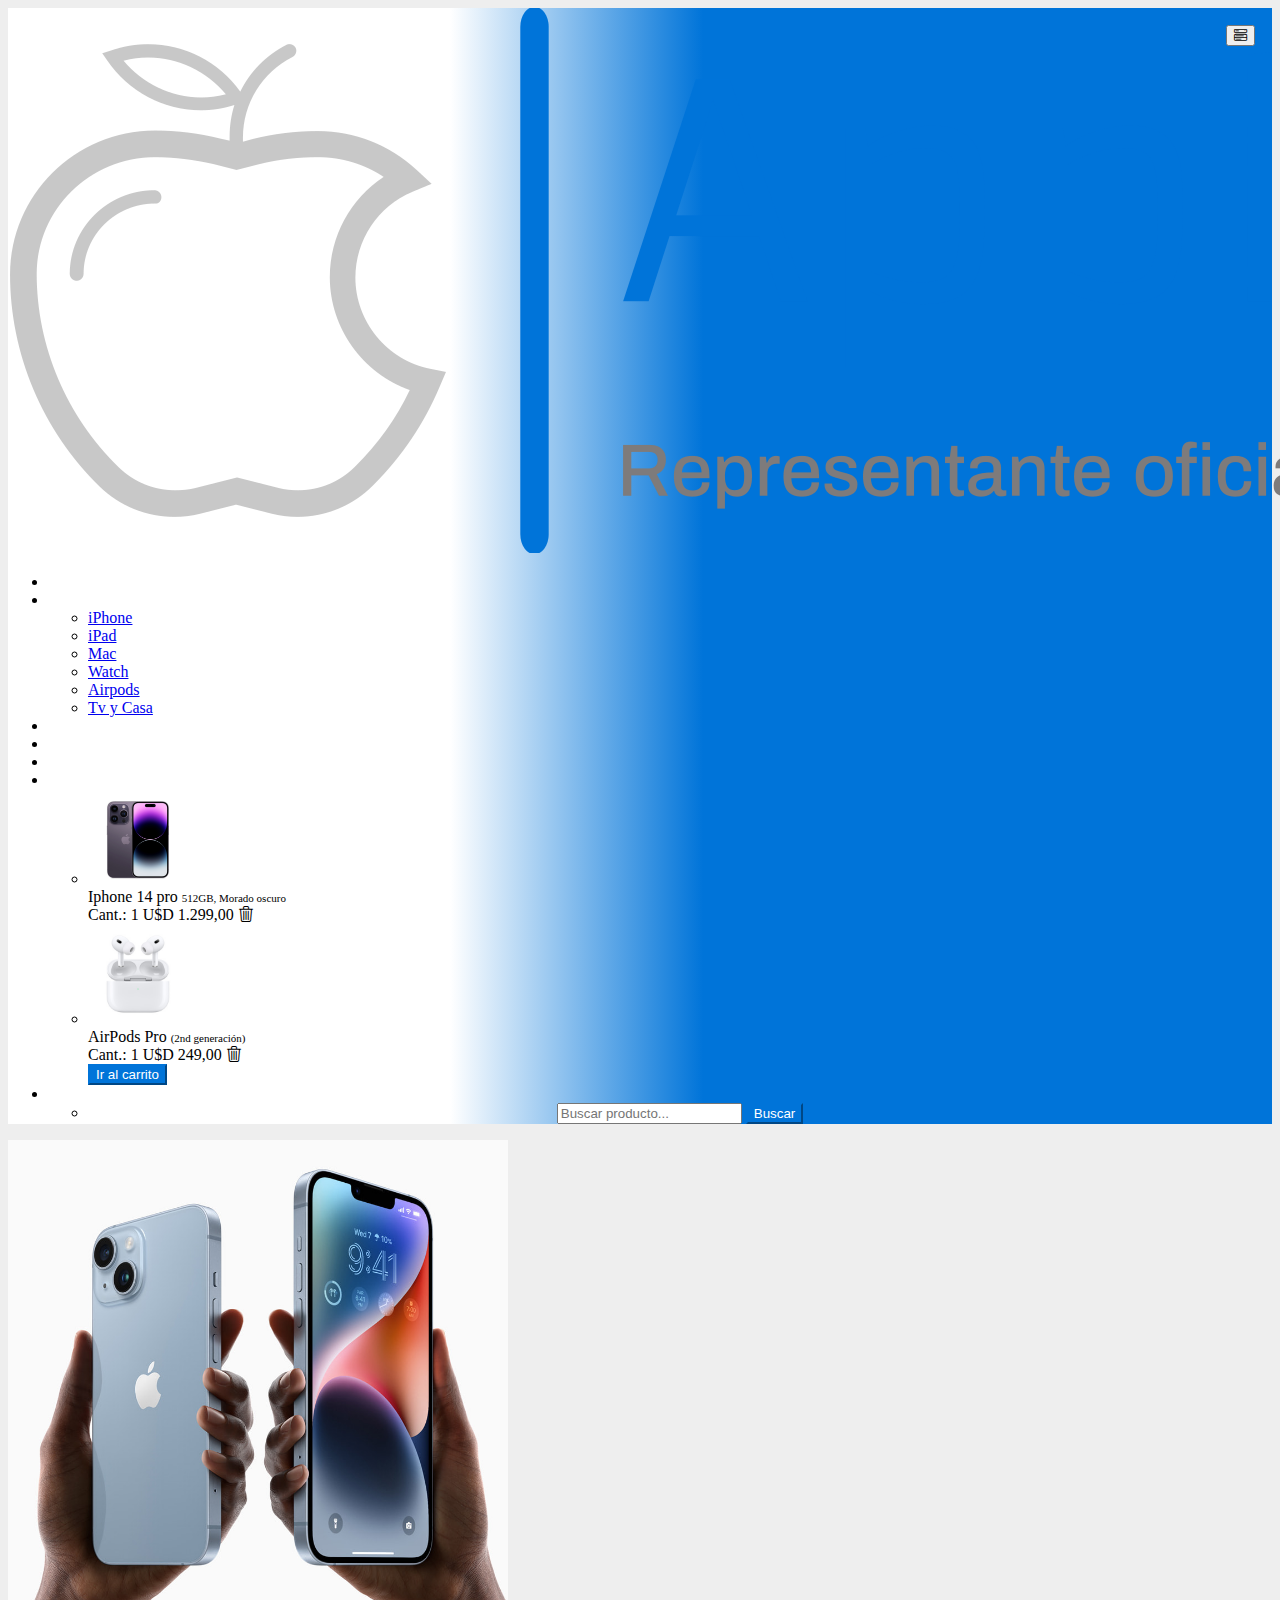
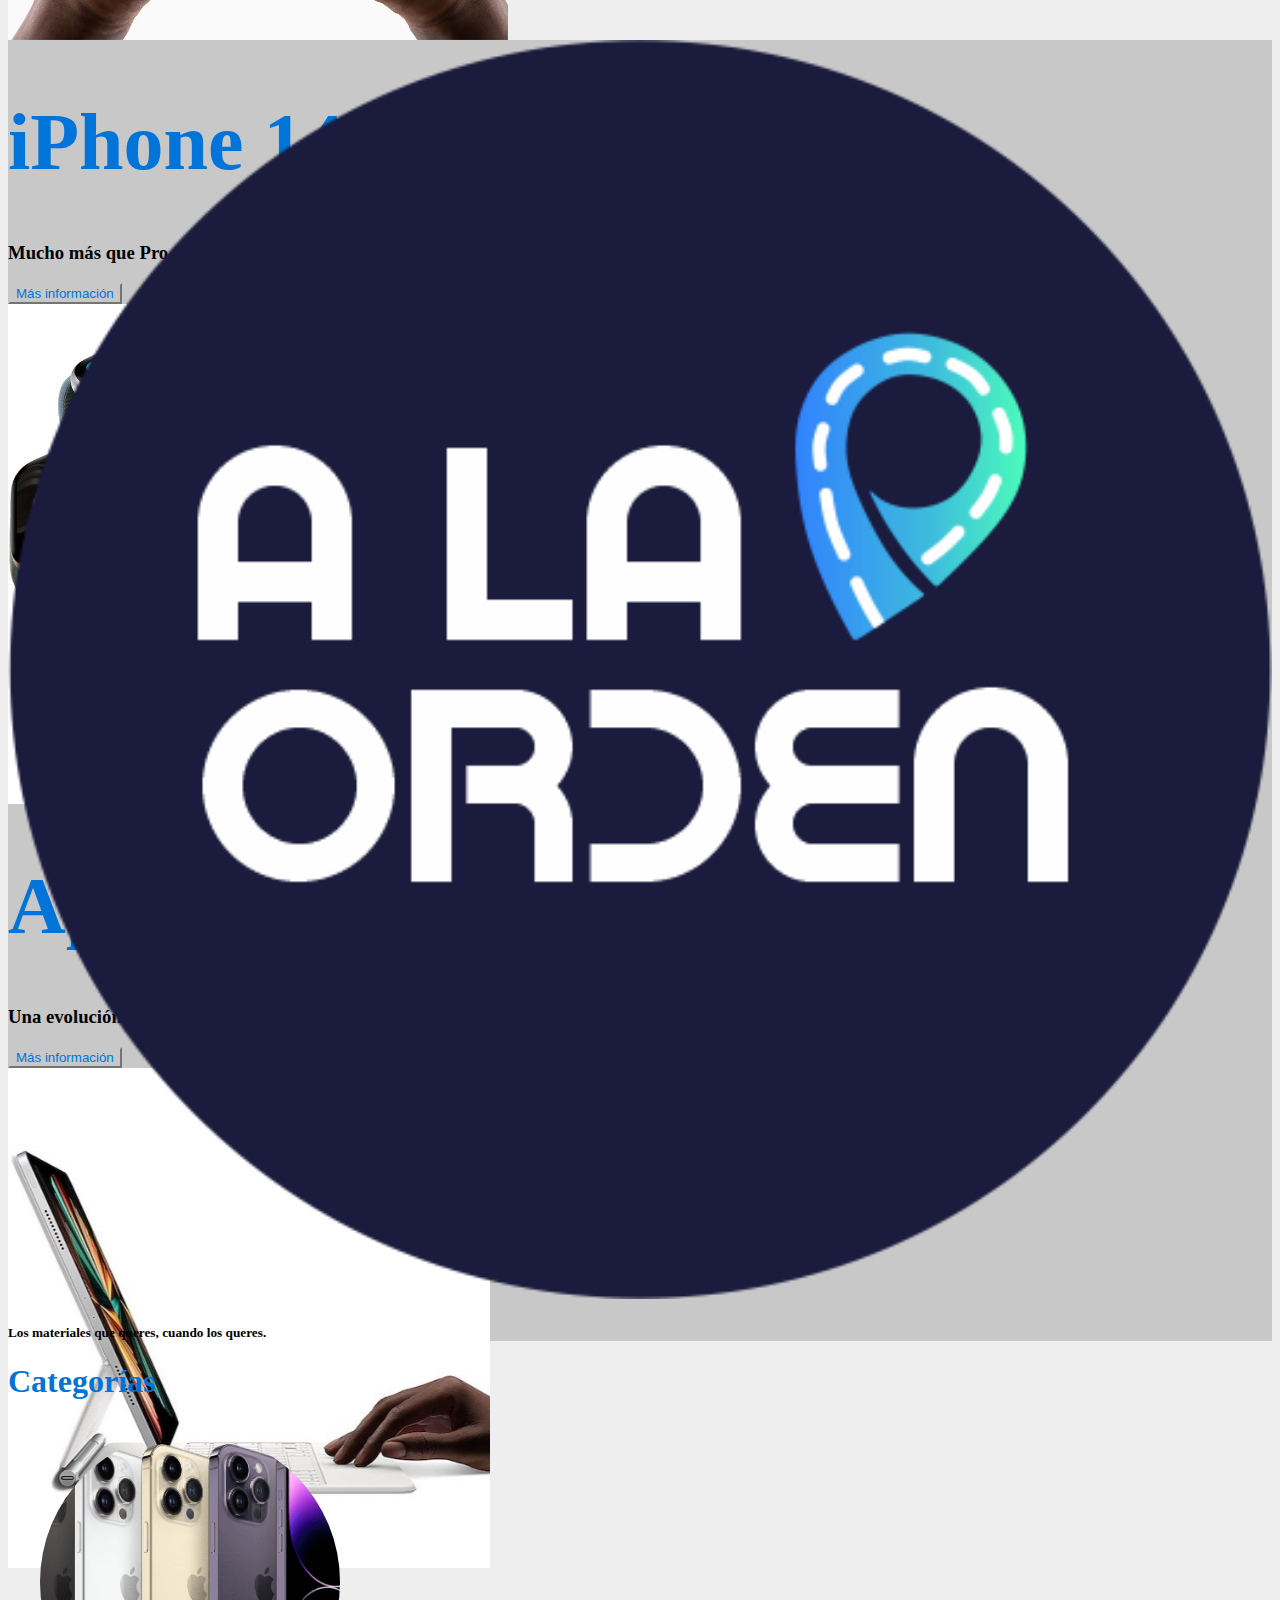
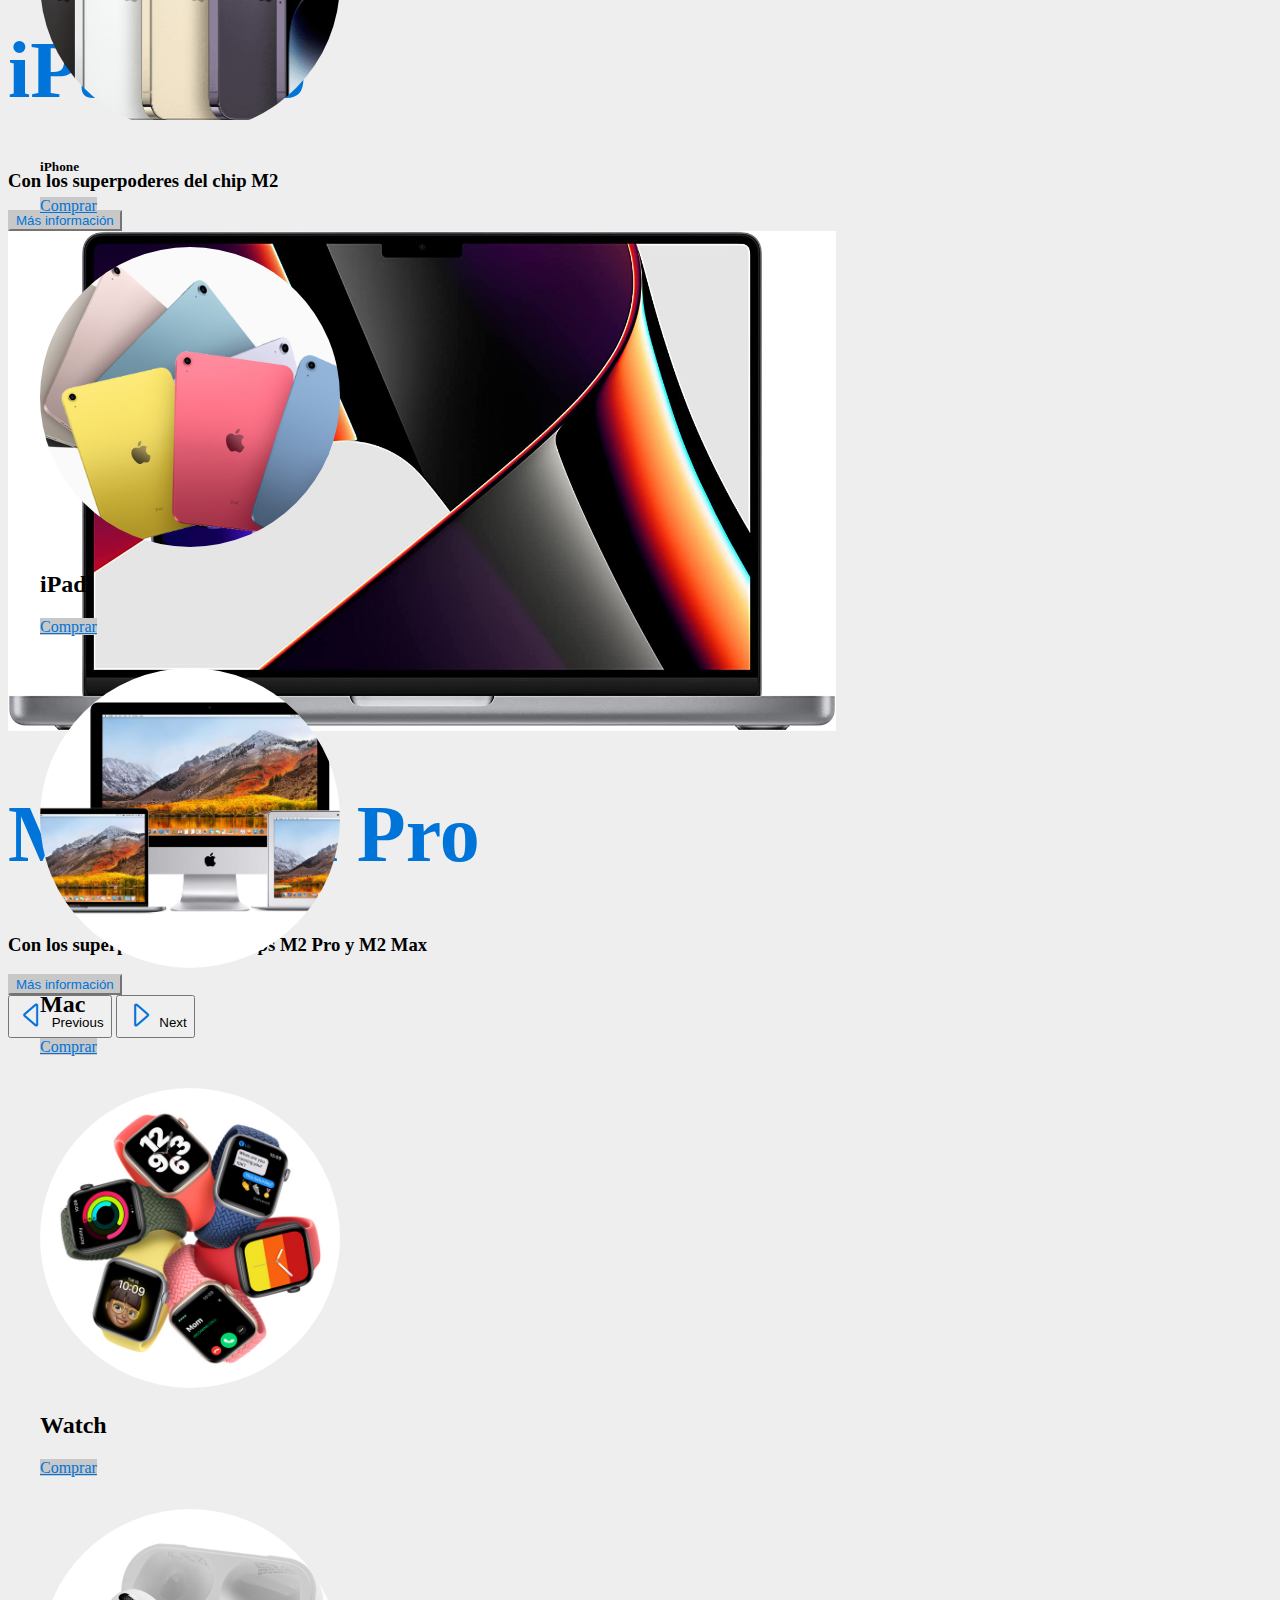
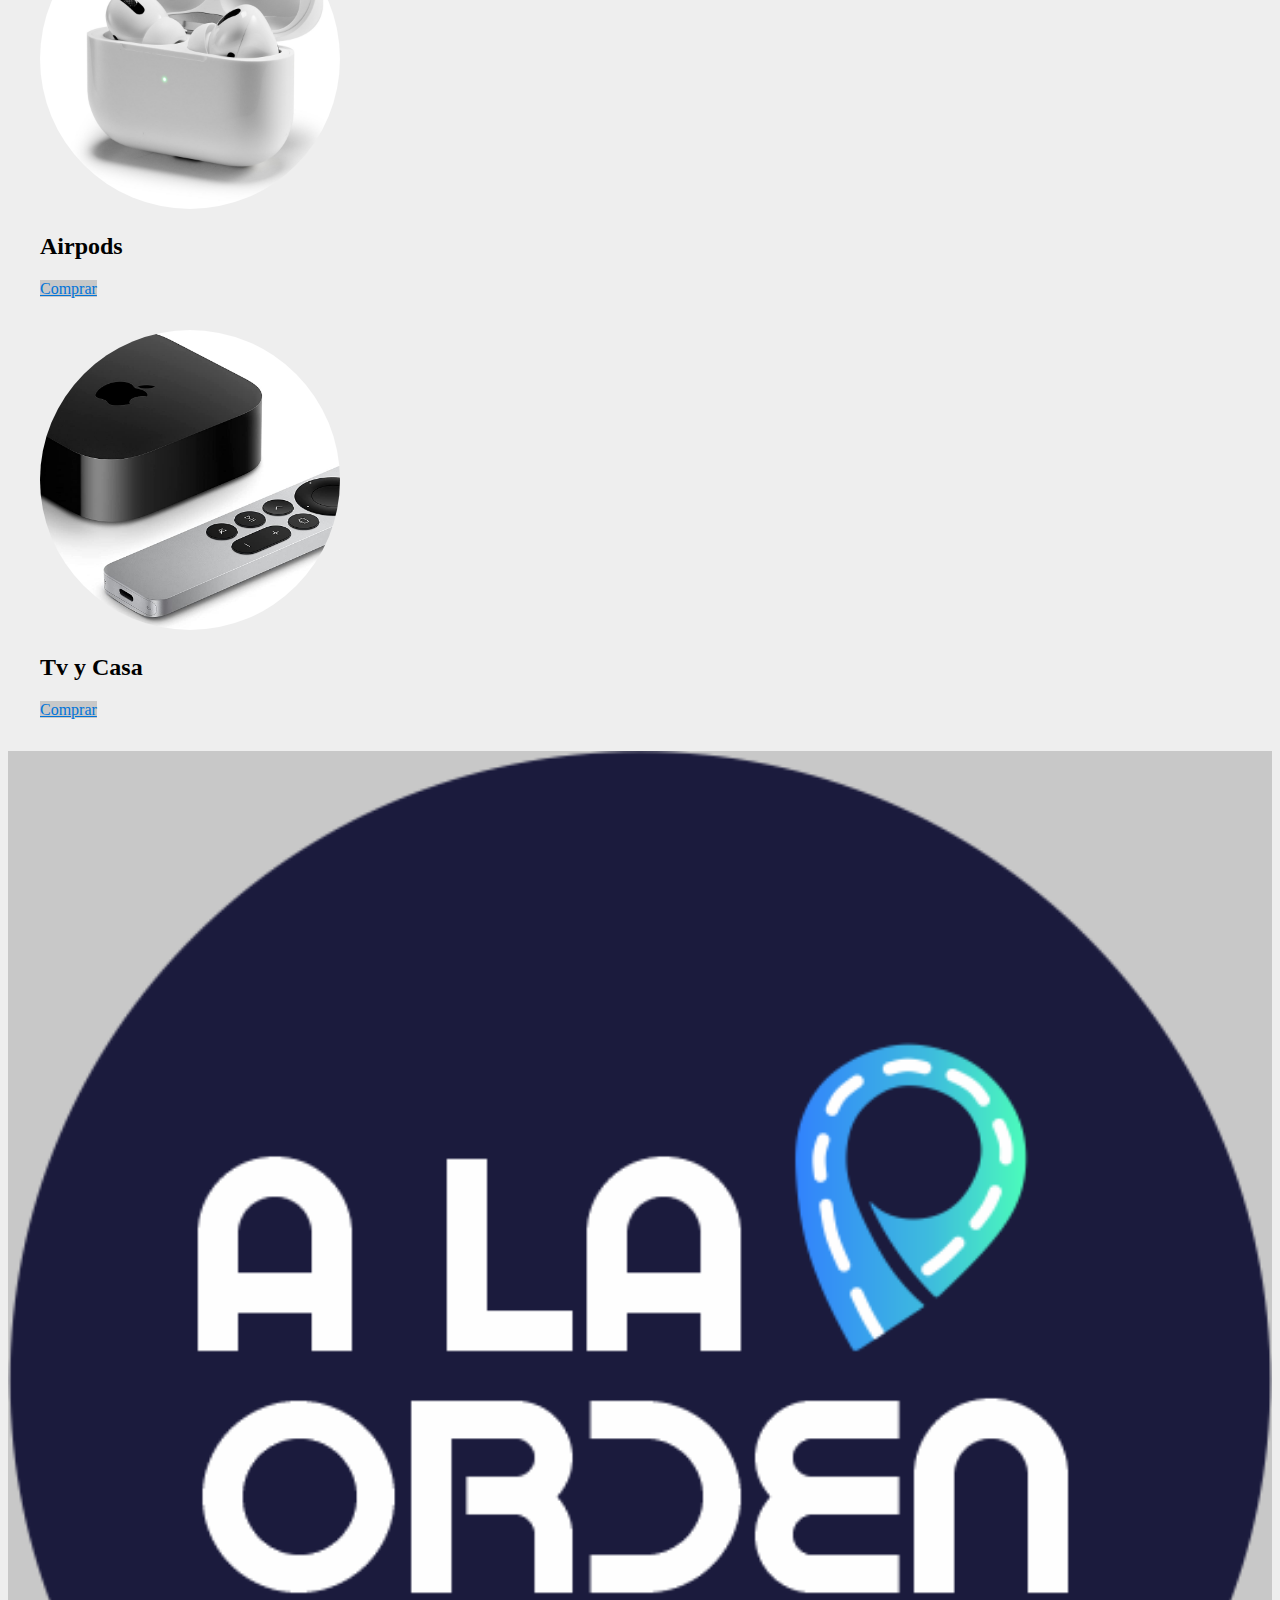
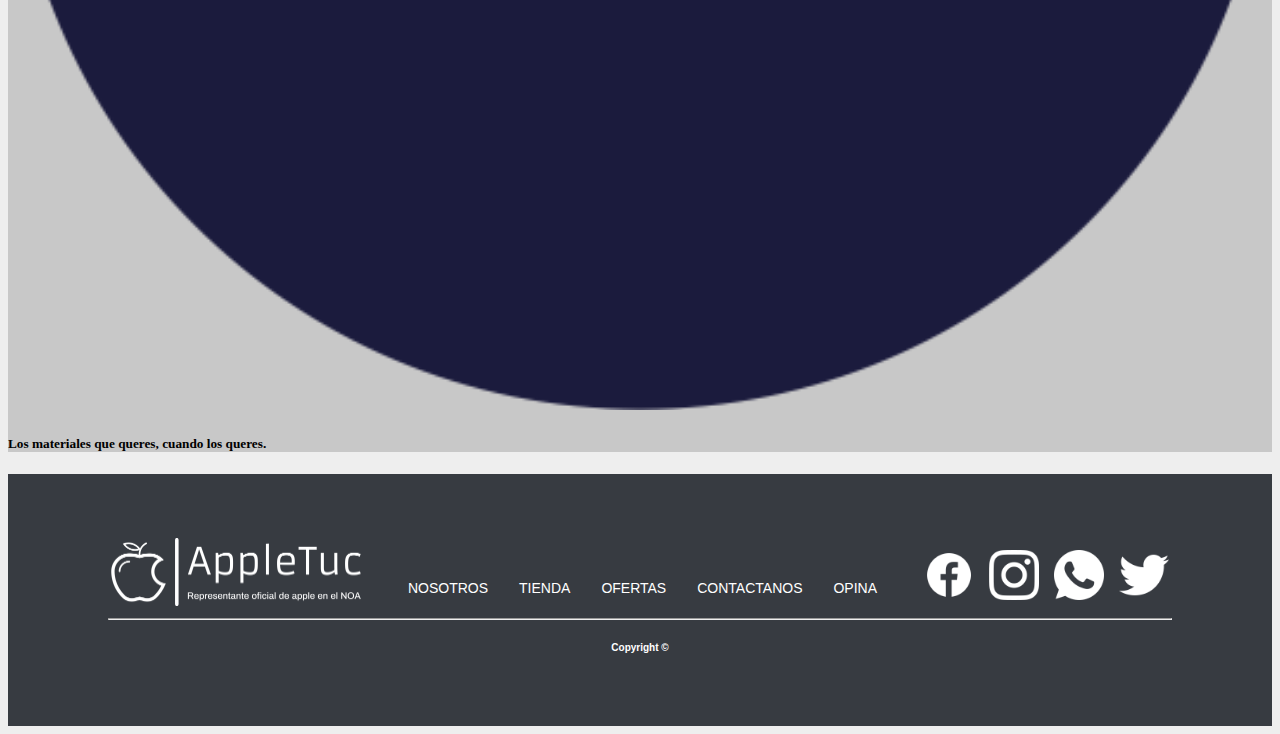
==== commit 0e4df963: "Add files via upload" ====
--- a/index.html
+++ b/index.html
@@ -116,7 +116,7 @@
                                     <div class="d-flex justify-content-end py-2 px-3">
                                         <div id="buscador">
                                             <form class="d-flex">
-                                                <input class="form-control" type="search" placeholder="Buscar producto..." aria-label="Search">
+                                                <input class="form-control" type="search" placeholder="Buscar producto..." aria-label="Search" maxlength="30" required>
                                                 <button class="btn btn-primary-blue" type="submit">Buscar</button>
                                             </form>
                                         </div>
@@ -164,7 +164,7 @@
                             <div class="text-align-left flex-fill">
                                 <h1 class="h1">Apple Watch 8</h1>
                                 <h3 class="h2">Una evolución muy saludable</h3>
-                                <button type="button" class="btn btn-primary">Más información</button>
+                                <a href="PAGES/error404.html"><button type="button" class="btn btn-primary">Más información</button></a>
                             </div>
                         </div>
                     </div>
@@ -180,7 +180,7 @@
                             <div class="text-align-left flex-fill">
                                 <h1 class="h1">iPad Pro</h1>
                                 <h3 class="h2">Con los superpoderes del chip M2</h3>
-                                <button type="button" class="btn btn-primary">Más información</button>
+                                <a href="PAGES/error404.html"><button type="button" class="btn btn-primary">Más información</button></a>
                             </div>
                         </div>
                     </div>
@@ -196,7 +196,7 @@
                             <div class="text-align-left flex-fill">
                                 <h1 class="h1">MacBook Pro</h1>
                                 <h3 class="h2">Con los superpoderes de los chips M2 Pro y M2 Max</h3>
-                                <button type="button" class="btn btn-primary">Más información</button>
+                                <a href="PAGES/error404.html"><button type="button" class="btn btn-primary">Más información</button></a>
                             </div>
                         </div>
                     </div>
@@ -284,28 +284,28 @@
 </main>
 <!-- FINAL DEL MAIN -->
 
-<!-- COMIENZO DEL FOOTER -->
-<footer>
+    <!-- COMIENZO DEL FOOTER -->
+    <footer>
         <div class="footercompleto">
             <div class="footerall">
                 <div class="columna1logo">
-                    <a href="/error404.html" target="_blank"><img src="./ASSETS/IMAGES/LOGO/Logo-Blanco-Transp.png" alt="logoproyecto"></a>
+                    <a href="#"><img src="./ASSETS/IMAGES/LOGO/Logo-Blanco-Transp.png" alt="logoproyecto"></a>
                 </div>
                 <div class="columna2nav">
                 <ul>
-                    <li><a href="./PAGES/AboutUs.html" target="_blank">NOSOTROS</a></li>
-                    <li><a href="./PAGES/error404.html" target="_blank">TIENDA</a></li>
-                    <li><a href="./PAGES/error404.html" target="_blank">OFERTAS</a></li>
-                    <li><a href="./PAGES/error404.html" target="_blank">CONTACTANOS</a></li>
-                    <li><a href="./PAGES/error404.html" target="_blank">OPINA</a></li>
+                    <li><a href="./PAGES/AboutUs.html">NOSOTROS</a></li>
+                    <li><a href="./PAGES/error404.html">TIENDA</a></li>
+                    <li><a href="./PAGES/error404.html">OFERTAS</a></li>
+                    <li><a href="./PAGES/Contacto.html">CONTACTANOS</a></li>
+                    <li><a href="./PAGES/error404.html">OPINA</a></li>
                 </ul>
                 </div>
                 <div class="columna3redes">
                     <ul style="list-style-type: none;">
-                        <li><a href="/error404.html" target="_blank"><img src="./ASSETS/IMAGES/ICONS/facebook.png" alt="facebook"></a></li>
-                        <li><a href="/error404.html" target="_blank"><img src="./ASSETS/IMAGES/ICONS/instagram.png" alt="ig"></a></li>
-                        <li><a href="/error404.html" target="_blank"><img src="./ASSETS/IMAGES/ICONS/whatsapp.png" alt="whatsapp"></a></li>
-                        <li><a href="/error404.html" target="_blank"><img src="./ASSETS/IMAGES/ICONS/twitter.png" alt="pajarito"></a></li>
+                        <li><a href="https://www.facebook.com/" target="_blank"><img src="./ASSETS/IMAGES/ICONS/facebook.png" alt="facebook"></a></li>
+                        <li><a href="https://www.instagram.com/" target="_blank"><img src="./ASSETS/IMAGES/ICONS/instagram.png" alt="ig"></a></li>
+                        <li><a href="https://www.whatsapp.com/" target="_blank"><img src="./ASSETS/IMAGES/ICONS/whatsapp.png" alt="whatsapp"></a></li>
+                        <li><a href="https://twitter.com/" target="_blank"><img src="./ASSETS/IMAGES/ICONS/twitter.png" alt="pajarito"></a></li>
                     </ul>
                 </div>
             </div>
--- a/CSS/Styles.css
+++ b/CSS/Styles.css
@@ -678,6 +678,18 @@
     .nav-link {
         color: #0074d9 !important;
     }
+
+    .Ceramic-txt h1 {
+        background: -webkit-linear-gradient(#ffb6ff, #b344ff);
+        -webkit-background-clip: text;
+        -webkit-text-fill-color: transparent;
+        padding-bottom: 20px;
+    }
+
+    .iP14options {
+        width: 300px !important;
+    }
+
 }
 
 @media (max-width: 991px){
@@ -748,6 +760,7 @@
         width: 50px;
         height: 50px;
         border-color:#fff !important;
+        background-color: #0074d9 !important;   
     }
 
     .bi-menu-button-wide {
@@ -852,6 +865,10 @@
         margin:0;
         width: 200px;
     }
+
+    .Ceramic-img {
+        width: 100% !important;
+    }
 }
 
 @media (max-width: 1399px) {
@@ -883,6 +900,10 @@
         right: 25px !important;
         align-items: center !important;
     }
+
+    .iP14options {
+        width: 300px !important;
+    }
 }
 
 @media (min-width: 992px) {
@@ -896,6 +917,7 @@
         background: rgb(255,255,255);
         background: linear-gradient(90deg, rgba(255,255,255,1) 25%, rgba(0,116,217,1) 55%);
     }
+
 }
 
 @media (min-width: 1200px) {
@@ -919,9 +941,164 @@
     }   
 }
 
-
-
-
+@media (min-width: 992px) and (max-width: 1199px) {
+    .DI-purple {
+    background: -webkit-linear-gradient(#ffb6ff, #b344ff);
+    -webkit-background-clip: text;
+    -webkit-text-fill-color: transparent;
+    padding-top: 50px;
+    padding-bottom: 50px;
+    font-size: 30px;
+}
+    
+    .prop-txt-cam {
+        position: absolute;
+        white-space: pre-line;
+        font-size: 22px;
+        width: 220px;
+        bottom: 20px;
+        left: 50px;
+        color: #c8c8c8;
+    }
+
+    .prop-txt-chip {
+        position: absolute;
+        white-space: pre-line;
+        font-size: 30px;
+        width: 200px;
+        bottom: 120px;
+        left: 50px;
+        background: -webkit-linear-gradient(#ffb6ff, #b344ff);
+        -webkit-background-clip: text;
+        -webkit-text-fill-color: transparent;
+    }
+
+    .prop-img-chip {
+        object-fit: cover !important;
+        width: 100%;
+        position: relative;
+        top:160px;
+        left:50px;
+        clip-path: inset(0 50px 160px 0 round 0 0 30px 0);
+    }
+
+    .prop-txt-AM {
+        position: absolute;
+        white-space: pre-line;
+        width: 250px;
+        bottom: 320px;
+        left: 30px;
+        color: #c8c8c8;
+    }
+
+    .Ceramic-img {
+        padding-left: 120px !important;
+        padding-right: 120px !important;
+    }
+
+    #WaterResistImg {
+        width: 80% !important;
+    }
+
+    .WR-txt {
+        position: absolute;
+        white-space: pre-line;
+        width: 300px;
+        bottom: 20px;
+        left: 60px;
+        color: #c8c8c8;
+    }
+
+    #SelfieImg {
+        width: 300px !important;
+    }
+}
+
+@media (min-width: 1200px) and (max-width: 1399px) {
+    .DI-purple {
+    background: -webkit-linear-gradient(#ffb6ff, #b344ff);
+    -webkit-background-clip: text;
+    -webkit-text-fill-color: transparent;
+    padding-top: 50px;
+    padding-bottom: 50px;
+    font-size: 40px;
+}
+    
+    .prop-txt-cam {
+        position: absolute;
+        white-space: pre-line;
+        font-size: 22px;
+        width: 220px;
+        bottom: 20px;
+        left: 50px;
+        color: #c8c8c8;
+    }
+
+    .prop-txt-chip {
+        position: absolute;
+        white-space: pre-line;
+        font-size: 30px;
+        width: 300px;
+        bottom: 200px;
+        left: 50px;
+        background: -webkit-linear-gradient(#ffb6ff, #b344ff);
+        -webkit-background-clip: text;
+        -webkit-text-fill-color: transparent;
+    }
+
+    .prop-img-chip {
+        object-fit: cover !important;
+        width: 100%;
+        position: relative;
+        top:160px;
+        left:50px;
+        clip-path: inset(0 50px 160px 0 round 0 0 30px 0);
+    }
+
+    .prop-txt-AM {
+        position: absolute;
+        white-space: pre-line;
+        width: 250px;
+        bottom: 380px;
+        left: 60px;
+        color: #c8c8c8;
+    }
+
+    .Ceramic-img {
+        width: 80% !important;
+    }
+
+    #WaterResistImg {
+        width: 80% !important;
+    }
+
+    .WR-txt {
+        position: absolute;
+        white-space: pre-line;
+        width: 300px;
+        bottom: 20px;
+        left: 80px;
+        color: #c8c8c8;
+    }
+
+    .Selfie-txt {
+        color: #c8c8c8;
+        padding: 30px;
+        margin-left: 20px;
+    }
+
+    #SelfieImg {
+        width: 300px !important;
+    }
+   
+}
+
+@media (min-width: 1200px) and (max-width: 1600px) {
+    .bg-body {
+        background: rgb(255,255,255);
+        background: linear-gradient(90deg, rgba(255,255,255,1) 35%, rgba(0,116,217,1) 55%);
+    }
+}
 
 
 
@@ -929,7 +1106,7 @@
 /* XXXXXXXXXXXXXXXX FOOTER XXXXXXXXXXXXXX */
 
 
-@media (min-width: 769px) {
+@media (min-width: 1200px) {
     footer{
     background-color: rgb(55, 59, 65);
     color: white;
@@ -997,7 +1174,7 @@
     }
  }
    /* ////////////////////////////tablet///////////////..../////////////////////////////////////////// breakpoint pantalla tablet*/
-   @media (min-width: 576px) and (max-width: 768px) {
+   @media (min-width: 576px) and (max-width: 1199px) {
     body {
     font-size: 18px;
     }
@@ -1145,7 +1322,7 @@
 /* xxxxxxxxxxxxxxxxxx LOGIN xxxxxxxxxxxxxx */
 .container-login {
     width: 100%;
-    height: 80vh;
+    height: 70vh;
     display: flex;
     justify-content: center;
     align-items: center;
@@ -1222,6 +1399,68 @@
     color: #fff !important;
 }
 
+.card-body a {
+    display: -webkit-box;
+    -webkit-box-orient: vertical;
+    -webkit-line-clamp: 3;
+    line-clamp: 3;
+    white-space: pre-line;
+    text-overflow: ellipsis;
+    overflow: hidden;
+}
+
+.custom-select {
+    position: relative;
+    -webkit-box-flex: 1;
+    -ms-flex: 1 1 auto;
+    flex: 1 1 auto;
+    width: 1%;
+    margin-bottom: 0;
+}
+
+.input-group {
+    position: relative;
+    display: -webkit-box;
+    display: -ms-flexbox;
+    display: flex;
+    -ms-flex-wrap: wrap;
+    flex-wrap: wrap;
+    -webkit-box-align: stretch;
+    -ms-flex-align: stretch;
+    align-items: stretch;
+    width: 100%;
+}
+
+.form-group {
+    margin-bottom: 1rem;
+}
+
+.input-group-prepend {
+    margin-right: -1px;
+    display: flex;
+}
+
+.input-group-text {
+    display: flex;
+    align-items: center;
+    padding: 0.375rem 0.75rem;
+    font-size: 1rem;
+    font-weight: 400;
+    line-height: 1.5;
+    color: #212529;
+    text-align: center;
+    white-space: nowrap;
+    background-color: #e9ecef;
+    border: 1px solid #ced4da;
+    border-radius: 0.25rem;
+}
+
+.btn-block {
+    display: block;
+    width: 100%;
+}
+
+
 /* XXXXXXXXXXXXXX CARRITO XXXXXXXXXXXXX */
 .payment-info {
     background:#c8c8c8;
@@ -1288,9 +1527,9 @@
   }
   
   .credit-inputs {
-    background: #c8c8c8;
-    color: #fff !important;
-    border-color: #ada9a9;
+    background: #fff !important;
+    color: #403e3d !important;
+    border-color: #ada9a9 !important;
   }
   
   .credit-inputs::placeholder {
@@ -1305,8 +1544,8 @@
   }
   
   .form-control.credit-inputs:focus {
-    background:#ddd;
-    border:#0074d9;
+    background:#ddd !important;
+    border:#0074d9 !important;
   }
   
   .line {
@@ -1330,6 +1569,18 @@
   
   .spec {
     font-size: 11px;
+  }
+
+  .back {
+    color:#403e3d;
+  }
+
+  .Qty {
+    width: 100px;
+  }
+
+  .Price {
+    width: 100px;
   }
   
 /* XXXXXXXXXXXXXX ERROR 404 XXXXXXXXXXXXXX */
@@ -1352,3 +1603,4 @@
     margin: 0 !important;
 }
 
+/* XXXXXXXXXXXXXXX CONTACTO XXXXXXXXXXXXXXX */
